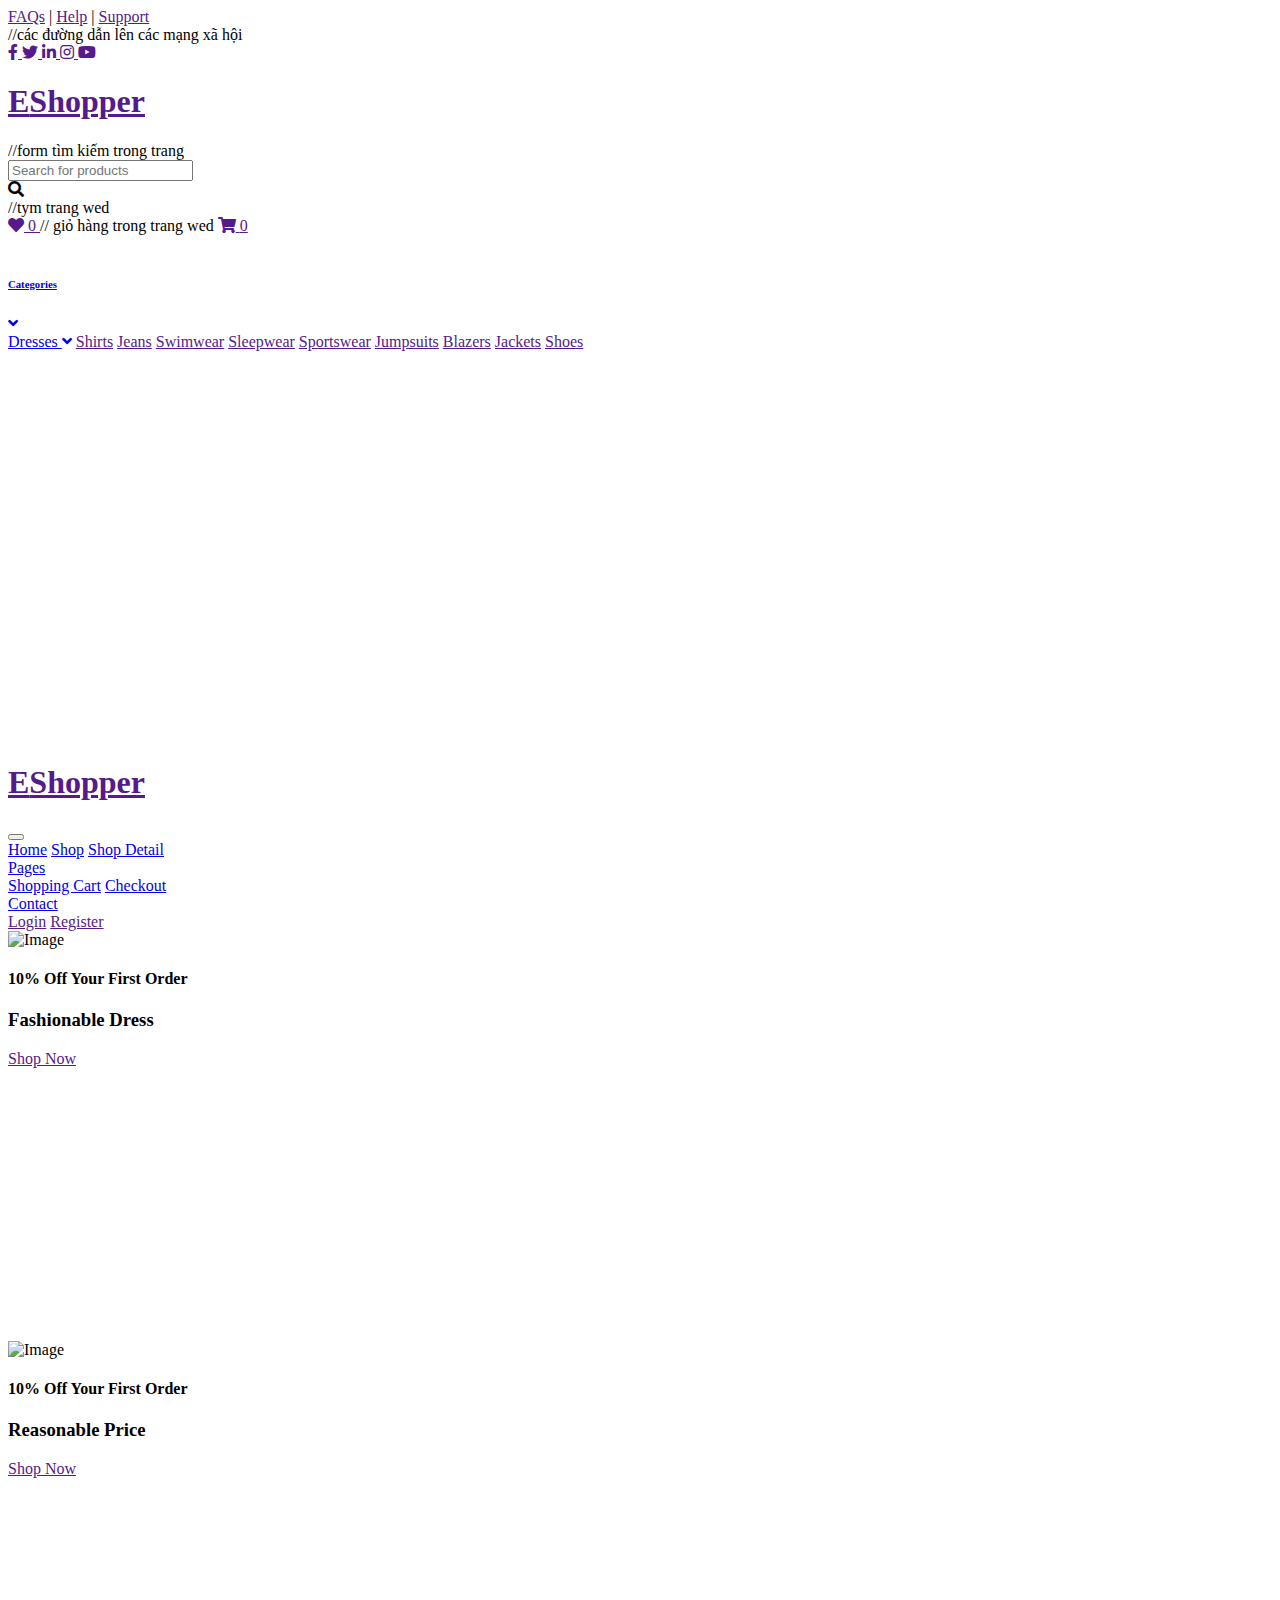
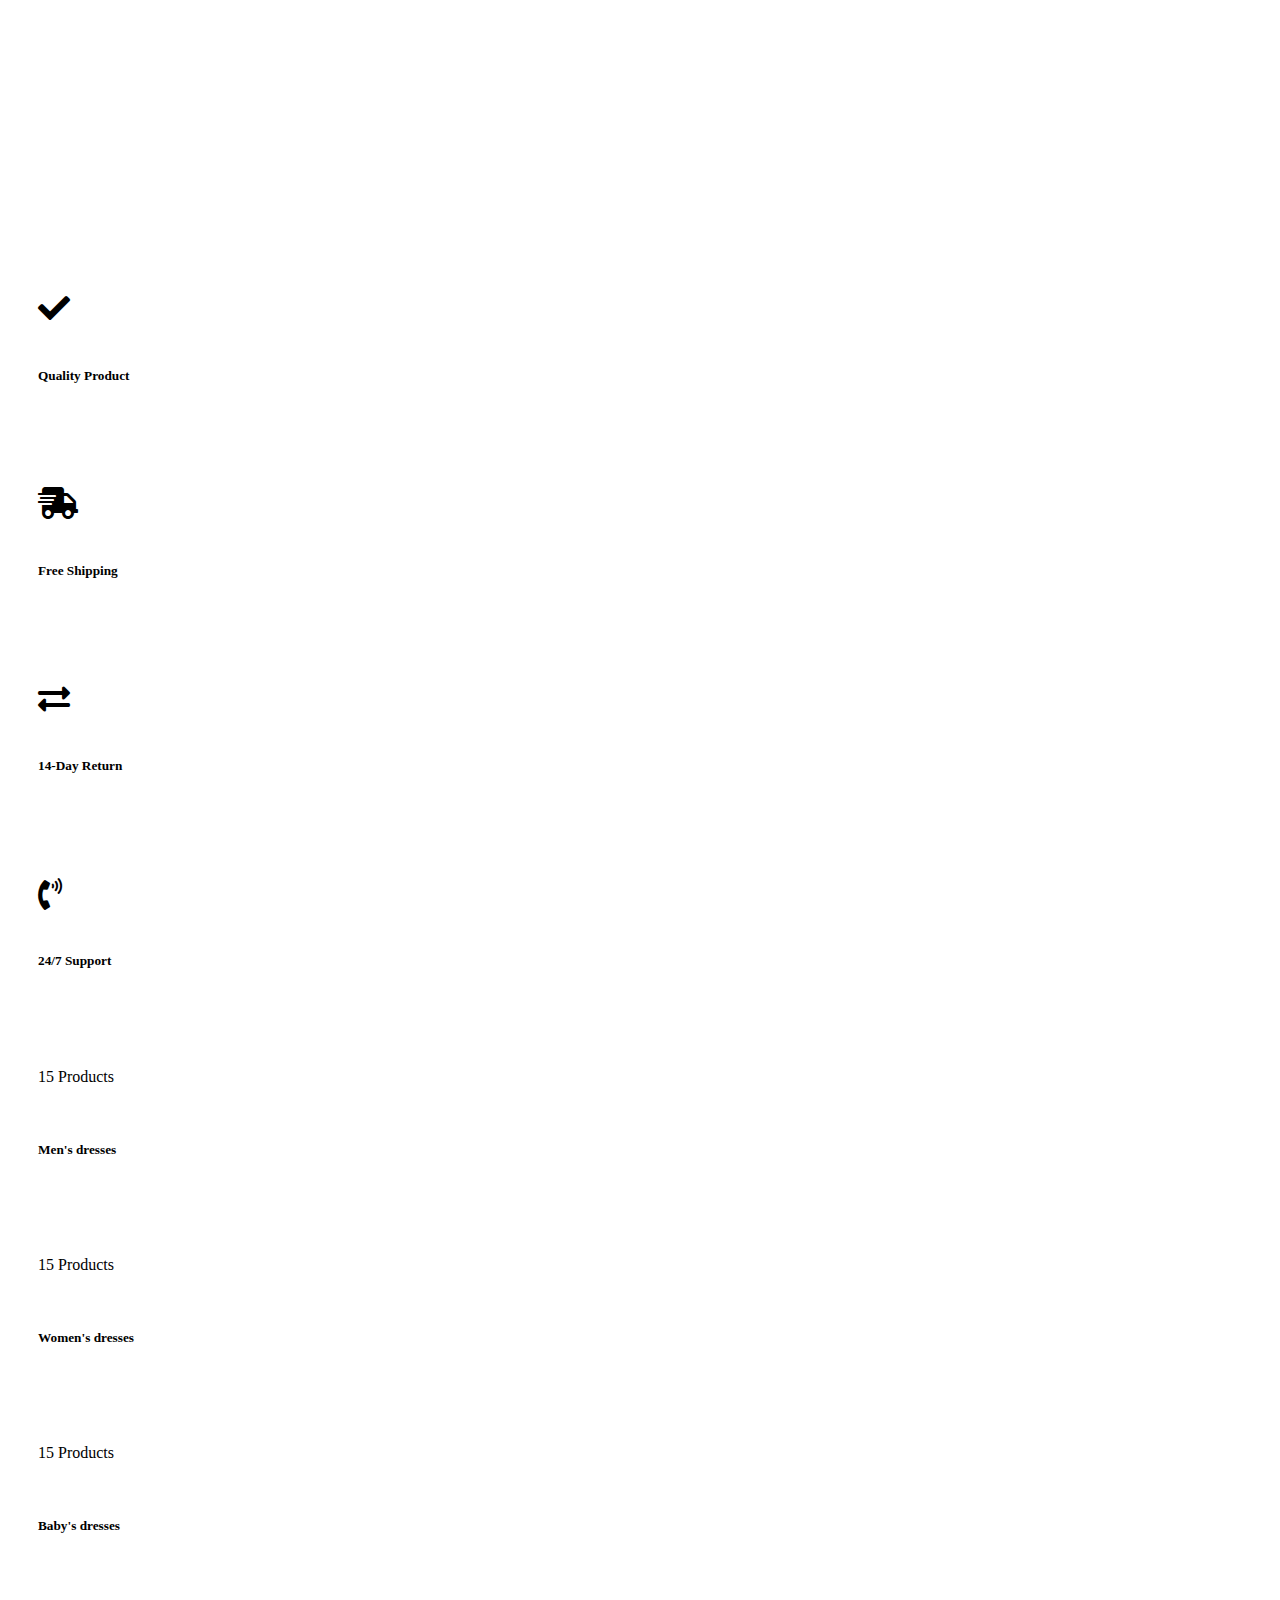
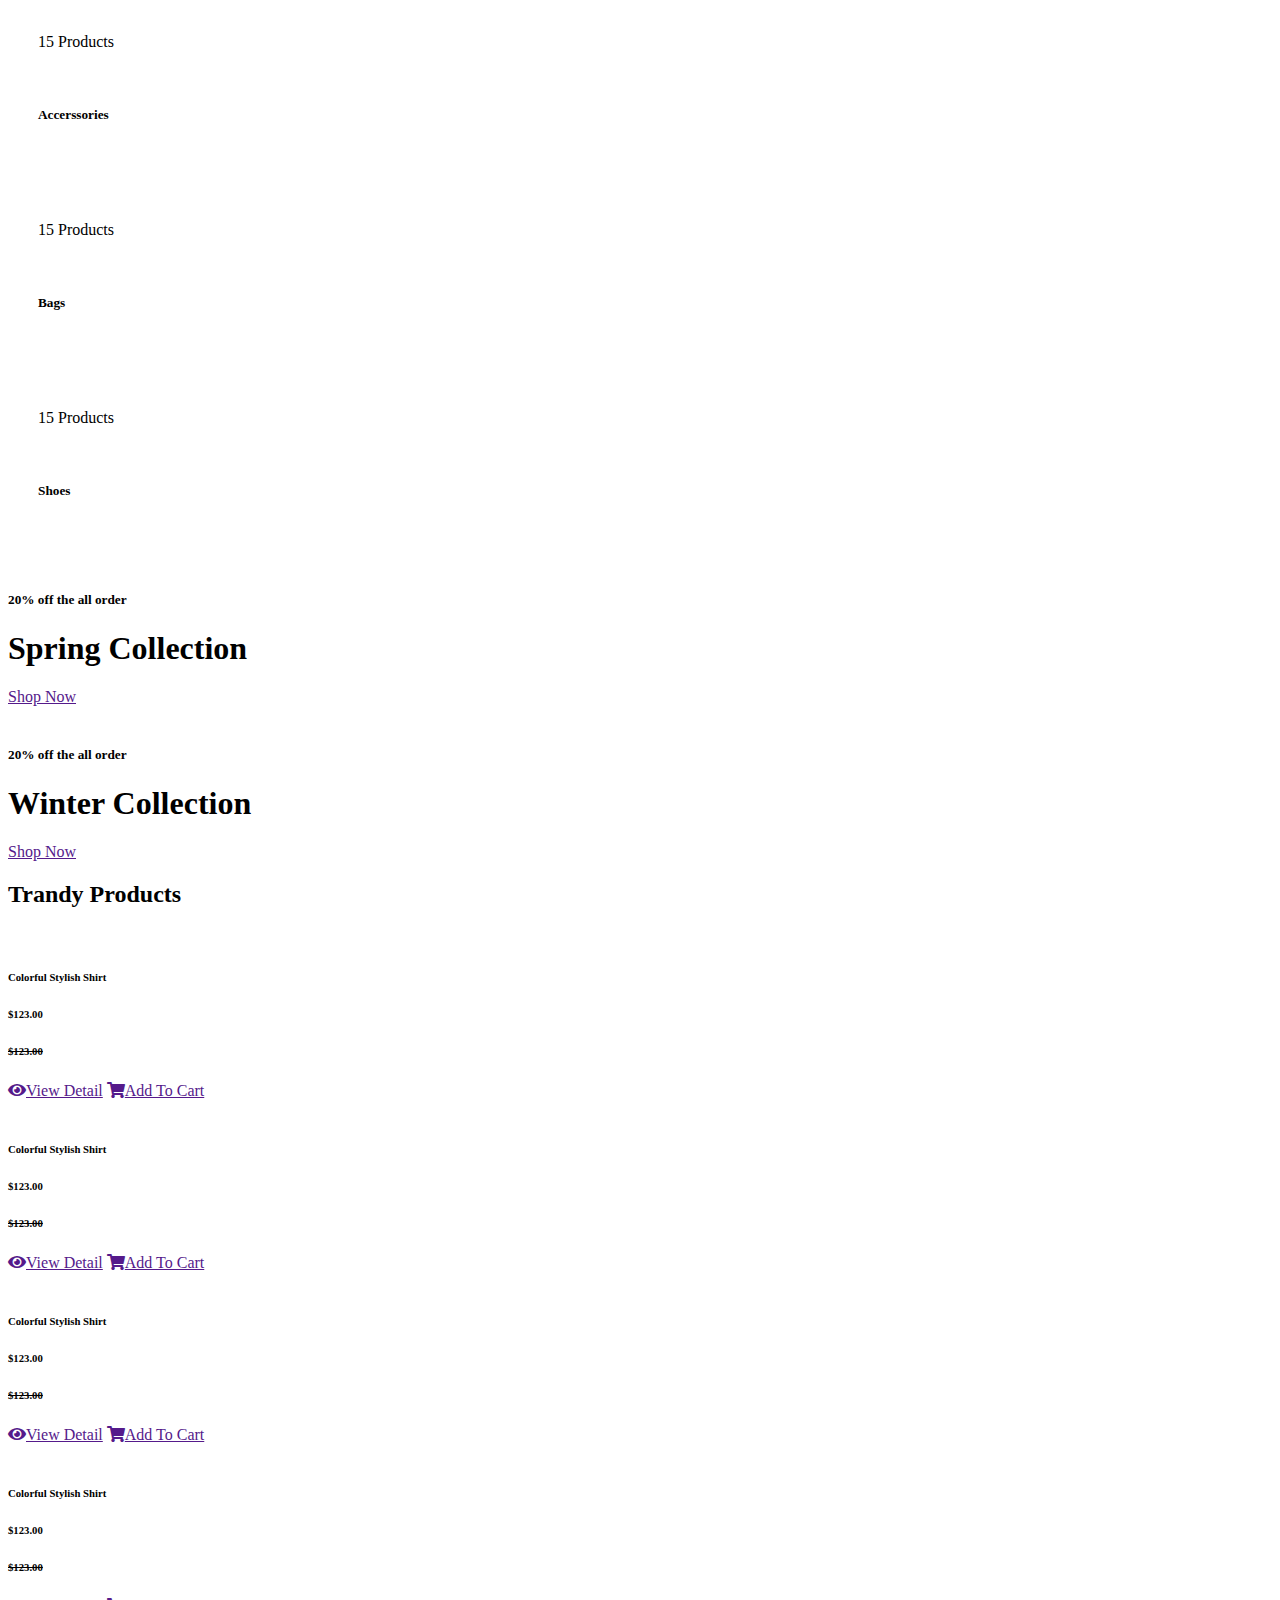
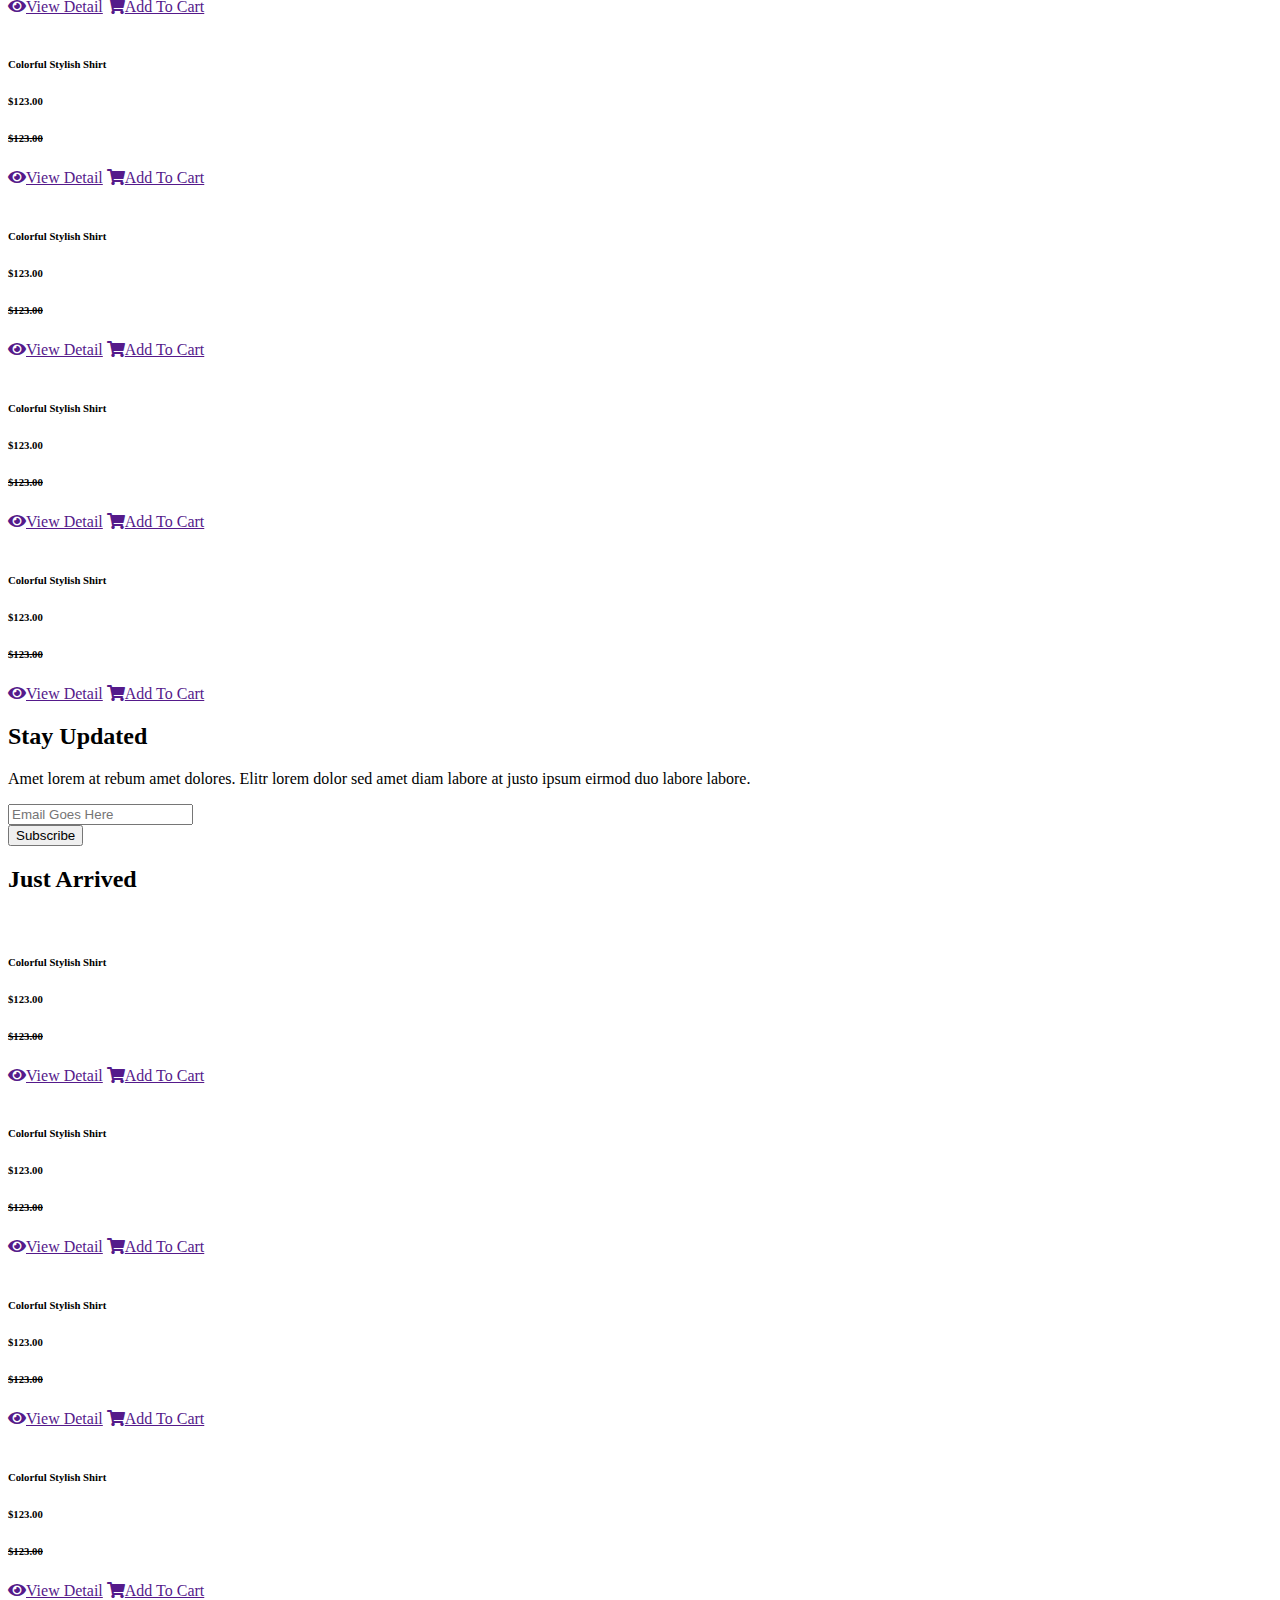
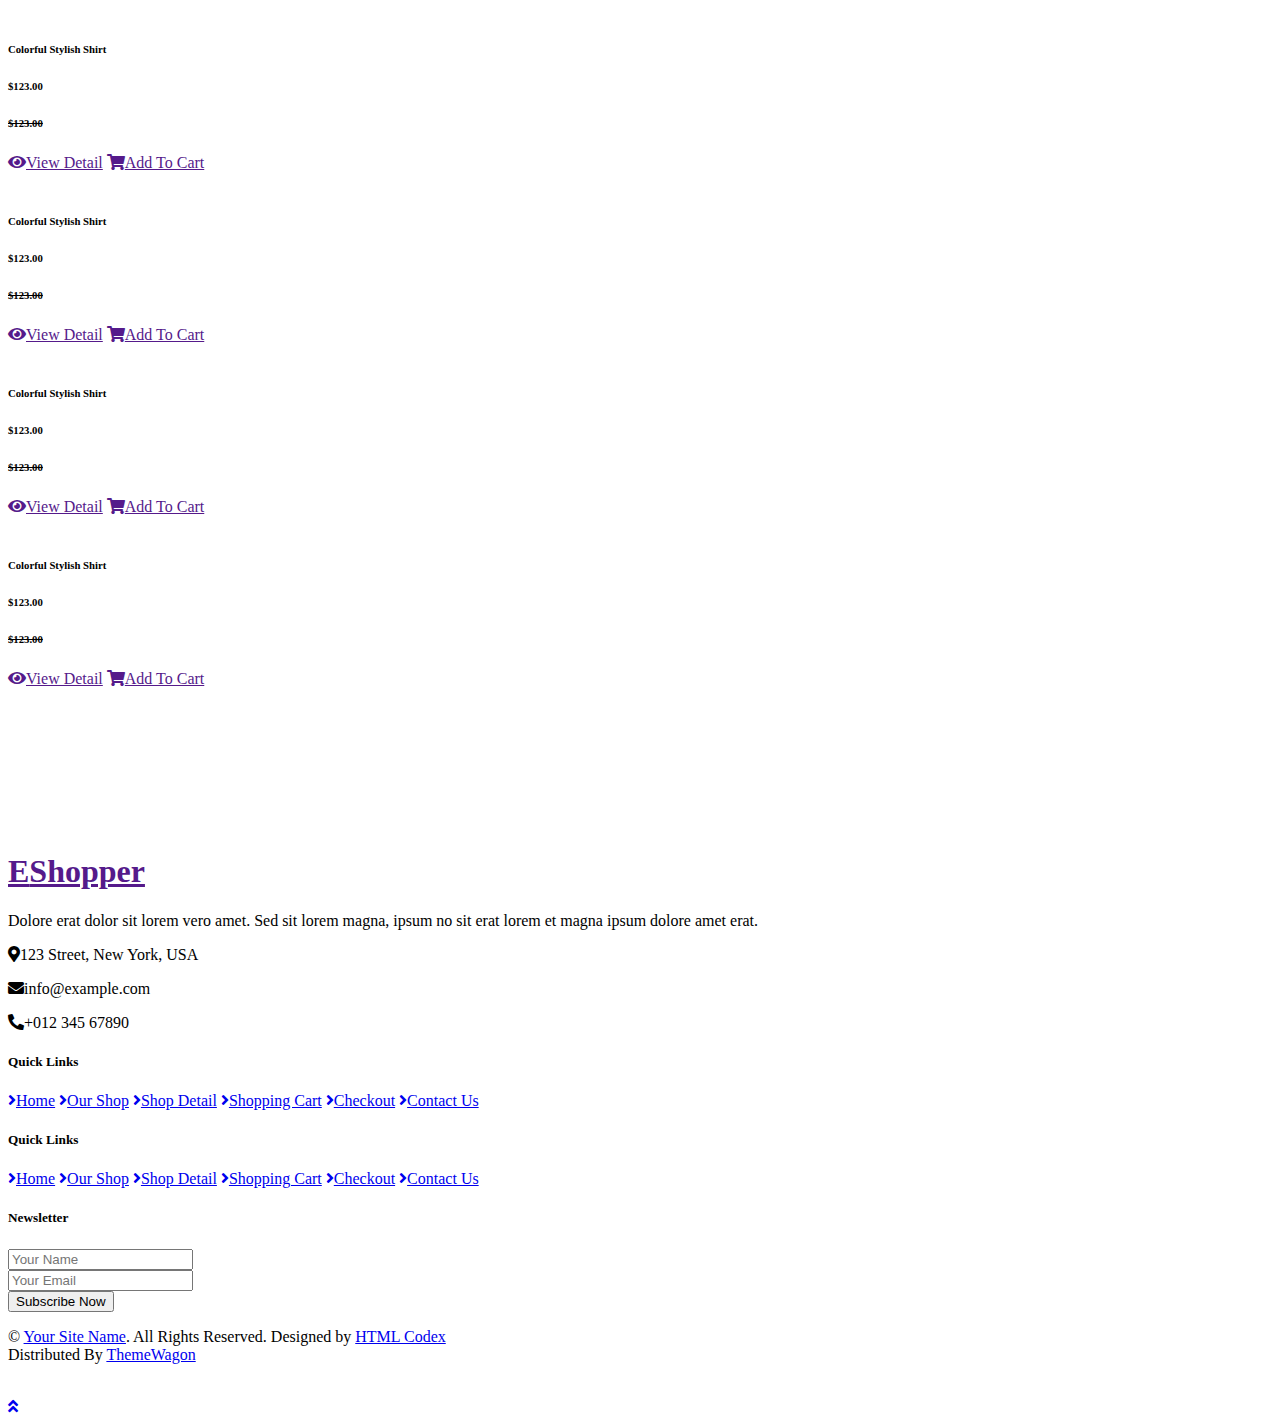
==== src/main/resources/templates/index.html @ 0cb679a2 "lỗi entity manager" ====
<!DOCTYPE html>
<html lang="en" xmlns:th="http://www.thymeleaf.org">

<head>
    <meta charset="utf-8">
    <title>EShopper - Bootstrap Shop Template</title>
    <meta content="width=device-width, initial-scale=1.0" name="viewport">
    <meta content="Free HTML Templates" name="keywords">
    <meta content="Free HTML Templates" name="description">

    <!-- Favicon -->
    <link href="img/favicon.ico" rel="icon">

    <!-- Google Web Fonts -->
    <link rel="preconnect" href="https://fonts.gstatic.com">
    <link href="https://fonts.googleapis.com/css2?family=Poppins:wght@100;200;300;400;500;600;700;800;900&display=swap" rel="stylesheet"> 

    <!-- Font Awesome -->
    <link href="https://cdnjs.cloudflare.com/ajax/libs/font-awesome/5.10.0/css/all.min.css" rel="stylesheet">

    <!-- Libraries Stylesheet -->
    <link href="lib/owlcarousel/assets/owl.carousel.min.css" rel="stylesheet">

    <!-- Customized Bootstrap Stylesheet -->
    <link href="css/style.css" rel="stylesheet">
</head>

<body>
    <!-- Topbar Start -->
    <div class="container-fluid">
        <div class="row bg-secondary py-2 px-xl-5">
            <div class="col-lg-6 d-none d-lg-block">
                <div class="d-inline-flex align-items-center">
                    <a class="text-dark" href="">FAQs</a>
                    <span class="text-muted px-2">|</span>
                    <a class="text-dark" href="">Help</a>
                    <span class="text-muted px-2">|</span>
                    <a class="text-dark" href="">Support</a>
                </div>
            </div>
            //các đường dẫn lên các mạng xã hội
            <div class="col-lg-6 text-center text-lg-right">
                <div class="d-inline-flex align-items-center">
                    <a class="text-dark px-2" href="">
                        <i class="fab fa-facebook-f"></i>
                    </a>
                    <a class="text-dark px-2" href="">
                        <i class="fab fa-twitter"></i>
                    </a>
                    <a class="text-dark px-2" href="">
                        <i class="fab fa-linkedin-in"></i>
                    </a>
                    <a class="text-dark px-2" href="">
                        <i class="fab fa-instagram"></i>
                    </a>
                    <a class="text-dark pl-2" href="">
                        <i class="fab fa-youtube"></i>
                    </a>
                </div>
            </div>
        </div>
        <div class="row align-items-center py-3 px-xl-5">
            <div class="col-lg-3 d-none d-lg-block">
                <a href="" class="text-decoration-none">
                    <h1 class="m-0 display-5 font-weight-semi-bold"><span class="text-primary font-weight-bold border px-3 mr-1">E</span>Shopper</h1>
                </a>
            </div>
            <div class="col-lg-6 col-6 text-left">
				//form tìm kiếm trong trang
                <form action="">
                    <div class="input-group">
                        <input type="text" class="form-control" placeholder="Search for products">
                        <div class="input-group-append">
                            <span class="input-group-text bg-transparent text-primary">
                                <i class="fa fa-search"></i>
                            </span>
                        </div>
                    </div>
                </form>
            </div>
            //tym trang wed
            <div class="col-lg-3 col-6 text-right">
                <a href="" class="btn border">
                    <i class="fas fa-heart text-primary"></i>
                    <span class="badge">0</span>
                </a>
                // giỏ hàng trong trang wed
                <a href="" class="btn border">
                    <i class="fas fa-shopping-cart text-primary"></i>
                    <span class="badge">0</span>
                </a>
            </div>
        </div>
    </div>
    <!-- Topbar End -->
   <!-- HEADER TRONG TRANG WED  -->

    <!-- Navbar Start -->
    <div class="container-fluid mb-5">
        <div class="row border-top px-xl-5">
            <div class="col-lg-3 d-none d-lg-block">
                <a class="btn shadow-none d-flex align-items-center justify-content-between bg-primary text-white w-100" data-toggle="collapse" href="#navbar-vertical" style="height: 65px; margin-top: -1px; padding: 0 30px;">
                    <h6 class="m-0">Categories</h6>
                    <i class="fa fa-angle-down text-dark"></i>
                </a>
                <!-- CATEGORY TRONG TRANG WED-->
                <nav class="collapse show navbar navbar-vertical navbar-light align-items-start p-0 border border-top-0 border-bottom-0" id="navbar-vertical">
                    <div class="navbar-nav w-100 overflow-hidden" style="height: 410px">
                       <!-- <div class="nav-item dropdown"> </div> -->
                       <a href="#" class="nav-link" data-toggle="dropdown">Dresses <i class="fa fa-angle-down float-right mt-1"></i></a>
                           <!-- <div class="dropdown-menu position-absolute bg-secondary border-0 rounded-0 w-100 m-0">
                                <a href="" class="dropdown-item">Men's Dresses</a>
                                <a href="" class="dropdown-item">Women's Dresses</a>
                                <a href="" class="dropdown-item">Baby's Dresses</a>
                            </div> -->
                       
                        <a href="" class="nav-item nav-link">Shirts</a>
                        <a href="" class="nav-item nav-link">Jeans</a>
                        <a href="" class="nav-item nav-link">Swimwear</a>
                        <a href="" class="nav-item nav-link">Sleepwear</a>
                        <a href="" class="nav-item nav-link">Sportswear</a>
                        <a href="" class="nav-item nav-link">Jumpsuits</a>
                        <a href="" class="nav-item nav-link">Blazers</a>
                        <a href="" class="nav-item nav-link">Jackets</a>
                        <a href="" class="nav-item nav-link">Shoes</a>
                    </div>
                </nav>
            </div>
            <!-- HẾT CATEGORY CỦA TRANG -->
            <div class="col-lg-9">
                <nav class="navbar navbar-expand-lg bg-light navbar-light py-3 py-lg-0 px-0">
                    <a href="" class="text-decoration-none d-block d-lg-none">
                        <h1 class="m-0 display-5 font-weight-semi-bold"><span class="text-primary font-weight-bold border px-3 mr-1">E</span>Shopper</h1>
                    </a>
                    <button type="button" class="navbar-toggler" data-toggle="collapse" data-target="#navbarCollapse">
                        <span class="navbar-toggler-icon"></span>
                    </button>
                    <!--CAC CHỨC NĂNG CỦA TRANG WED-->
                    <div class="collapse navbar-collapse justify-content-between" id="navbarCollapse">
                        <div class="navbar-nav mr-auto py-0">
                            <a href="index.html" class="nav-item nav-link active">Home</a>
                            <a href="shop.html" class="nav-item nav-link">Shop</a>
                            <a href="detail.html" class="nav-item nav-link">Shop Detail</a>
                            <div class="nav-item dropdown">
                                <a href="#" class="nav-link dropdown-toggle" data-toggle="dropdown">Pages</a>
                                <div class="dropdown-menu rounded-0 m-0">
                                    <a href="cart.html" class="dropdown-item">Shopping Cart</a>
                                    <a href="checkout.html" class="dropdown-item">Checkout</a>
                                </div>
                            </div>
                            <a href="contact.html" class="nav-item nav-link">Contact</a>
                        </div>
                        <div class="navbar-nav ml-auto py-0">
                            <a href="" class="nav-item nav-link">Login</a>
                            <a href="" class="nav-item nav-link">Register</a>
                        </div>
                    </div>
                </nav>
                <!--HÊT CHỨC NĂNG CỦA TRANG -->
                <!--NỀN CỦA TRANG WED-->
                <div id="header-carousel" class="carousel slide" data-ride="carousel">
                    <div class="carousel-inner">
                        <div class="carousel-item active" style="height: 410px;">
                            <img class="img-fluid" src="img/carousel-1.jpg" alt="Image">
                            <div class="carousel-caption d-flex flex-column align-items-center justify-content-center">
                                <div class="p-3" style="max-width: 700px;">
                                    <h4 class="text-light text-uppercase font-weight-medium mb-3">10% Off Your First Order</h4>
                                    <h3 class="display-4 text-white font-weight-semi-bold mb-4">Fashionable Dress</h3>
                                    <a href="" class="btn btn-light py-2 px-3">Shop Now</a>
                                </div>
                            </div>
                        </div>
                        <div class="carousel-item" style="height: 410px;">
                            <img class="img-fluid" src="img/carousel-2.jpg" alt="Image">
                            <div class="carousel-caption d-flex flex-column align-items-center justify-content-center">
                                <div class="p-3" style="max-width: 700px;">
                                    <h4 class="text-light text-uppercase font-weight-medium mb-3">10% Off Your First Order</h4>
                                    <h3 class="display-4 text-white font-weight-semi-bold mb-4">Reasonable Price</h3>
                                    <a href="" class="btn btn-light py-2 px-3">Shop Now</a>
                                </div>
                            </div>
                        </div>
                    </div>
                    <a class="carousel-control-prev" href="#header-carousel" data-slide="prev">
                        <div class="btn btn-dark" style="width: 45px; height: 45px;">
                            <span class="carousel-control-prev-icon mb-n2"></span>
                        </div>
                    </a>
                    <a class="carousel-control-next" href="#header-carousel" data-slide="next">
                        <div class="btn btn-dark" style="width: 45px; height: 45px;">
                            <span class="carousel-control-next-icon mb-n2"></span>
                        </div>
                    </a>
                </div>
            </div>
        </div>
    </div>
    <!-- Navbar End -->
    <!-- HẾT NÊN CỦA TRANG WED-->

    <!-- Featured Start -->
    <div class="container-fluid pt-5">
        <div class="row px-xl-5 pb-3">
            <div class="col-lg-3 col-md-6 col-sm-12 pb-1">
                <div class="d-flex align-items-center border mb-4" style="padding: 30px;">
                    <h1 class="fa fa-check text-primary m-0 mr-3"></h1>
                    <h5 class="font-weight-semi-bold m-0">Quality Product</h5>
                </div>
            </div>
            <div class="col-lg-3 col-md-6 col-sm-12 pb-1">
                <div class="d-flex align-items-center border mb-4" style="padding: 30px;">
                    <h1 class="fa fa-shipping-fast text-primary m-0 mr-2"></h1>
                    <h5 class="font-weight-semi-bold m-0">Free Shipping</h5>
                </div>
            </div>
            <div class="col-lg-3 col-md-6 col-sm-12 pb-1">
                <div class="d-flex align-items-center border mb-4" style="padding: 30px;">
                    <h1 class="fas fa-exchange-alt text-primary m-0 mr-3"></h1>
                    <h5 class="font-weight-semi-bold m-0">14-Day Return</h5>
                </div>
            </div>
            <div class="col-lg-3 col-md-6 col-sm-12 pb-1">
                <div class="d-flex align-items-center border mb-4" style="padding: 30px;">
                    <h1 class="fa fa-phone-volume text-primary m-0 mr-3"></h1>
                    <h5 class="font-weight-semi-bold m-0">24/7 Support</h5>
                </div>
            </div>
        </div>
    </div>
    <!-- Featured End -->


    <!-- Categories Start -->
    <div class="container-fluid pt-5">
        <div class="row px-xl-5 pb-3">
            <div class="col-lg-4 col-md-6 pb-1">
                <div class="cat-item d-flex flex-column border mb-4" style="padding: 30px;">
                    <p class="text-right">15 Products</p>
                    <a href="" class="cat-img position-relative overflow-hidden mb-3">
                        <img class="img-fluid" src="img/cat-1.jpg" alt="">
                    </a>
                    <h5 class="font-weight-semi-bold m-0">Men's dresses</h5>
                </div>
            </div>
            <div class="col-lg-4 col-md-6 pb-1">
                <div class="cat-item d-flex flex-column border mb-4" style="padding: 30px;">
                    <p class="text-right">15 Products</p>
                    <a href="" class="cat-img position-relative overflow-hidden mb-3">
                        <img class="img-fluid" src="img/cat-2.jpg" alt="">
                    </a>
                    <h5 class="font-weight-semi-bold m-0">Women's dresses</h5>
                </div>
            </div>
            <div class="col-lg-4 col-md-6 pb-1">
                <div class="cat-item d-flex flex-column border mb-4" style="padding: 30px;">
                    <p class="text-right">15 Products</p>
                    <a href="" class="cat-img position-relative overflow-hidden mb-3">
                        <img class="img-fluid" src="img/cat-3.jpg" alt="">
                    </a>
                    <h5 class="font-weight-semi-bold m-0">Baby's dresses</h5>
                </div>
            </div>
            <div class="col-lg-4 col-md-6 pb-1">
                <div class="cat-item d-flex flex-column border mb-4" style="padding: 30px;">
                    <p class="text-right">15 Products</p>
                    <a href="" class="cat-img position-relative overflow-hidden mb-3">
                        <img class="img-fluid" src="img/cat-4.jpg" alt="">
                    </a>
                    <h5 class="font-weight-semi-bold m-0">Accerssories</h5>
                </div>
            </div>
            <div class="col-lg-4 col-md-6 pb-1">
                <div class="cat-item d-flex flex-column border mb-4" style="padding: 30px;">
                    <p class="text-right">15 Products</p>
                    <a href="" class="cat-img position-relative overflow-hidden mb-3">
                        <img class="img-fluid" src="img/cat-5.jpg" alt="">
                    </a>
                    <h5 class="font-weight-semi-bold m-0">Bags</h5>
                </div>
            </div>
            <div class="col-lg-4 col-md-6 pb-1">
                <div class="cat-item d-flex flex-column border mb-4" style="padding: 30px;">
                    <p class="text-right">15 Products</p>
                    <a href="" class="cat-img position-relative overflow-hidden mb-3">
                        <img class="img-fluid" src="img/cat-6.jpg" alt="">
                    </a>
                    <h5 class="font-weight-semi-bold m-0">Shoes</h5>
                </div>
            </div>
        </div>
    </div>
    <!-- Categories End -->


    <!-- Offer Start -->
    <!-- CÁC SẢN PHÂM ĐANG KHUYẾN MẠI TREN TRANG -->
    <div class="container-fluid offer pt-5">
        <div class="row px-xl-5">
            <div class="col-md-6 pb-4">
                <div class="position-relative bg-secondary text-center text-md-right text-white mb-2 py-5 px-5">
                    <img src="img/offer-1.png" alt="">
                    <div class="position-relative" style="z-index: 1;">
                        <h5 class="text-uppercase text-primary mb-3">20% off the all order</h5>
                        <h1 class="mb-4 font-weight-semi-bold">Spring Collection</h1>
                        <a href="" class="btn btn-outline-primary py-md-2 px-md-3">Shop Now</a>
                    </div>
                </div>
            </div>
            <div class="col-md-6 pb-4">
                <div class="position-relative bg-secondary text-center text-md-left text-white mb-2 py-5 px-5">
                    <img src="img/offer-2.png" alt="">
                    <div class="position-relative" style="z-index: 1;">
                        <h5 class="text-uppercase text-primary mb-3">20% off the all order</h5>
                        <h1 class="mb-4 font-weight-semi-bold">Winter Collection</h1>
                        <a href="" class="btn btn-outline-primary py-md-2 px-md-3">Shop Now</a>
                    </div>
                </div>
            </div>
        </div>
    </div>
    <!-- Offer End -->


    <!-- Products Start -->
    <div class="container-fluid pt-5">
        <div class="text-center mb-4">
            <h2 class="section-title px-5"><span class="px-2">Trandy Products</span></h2>
        </div>
        <div class="row px-xl-5 pb-3">
            <div class="col-lg-3 col-md-6 col-sm-12 pb-1">
                <div class="card product-item border-0 mb-4">
                    <div class="card-header product-img position-relative overflow-hidden bg-transparent border p-0">
                        <img class="img-fluid w-100" src="img/product-1.jpg" alt="">
                    </div>
                    <div class="card-body border-left border-right text-center p-0 pt-4 pb-3">
                        <h6 class="text-truncate mb-3">Colorful Stylish Shirt</h6>
                        <div class="d-flex justify-content-center">
                            <h6>$123.00</h6><h6 class="text-muted ml-2"><del>$123.00</del></h6>
                        </div>
                    </div>
                    <div class="card-footer d-flex justify-content-between bg-light border">
                        <a href="" class="btn btn-sm text-dark p-0"><i class="fas fa-eye text-primary mr-1"></i>View Detail</a>
                        <a href="" class="btn btn-sm text-dark p-0"><i class="fas fa-shopping-cart text-primary mr-1"></i>Add To Cart</a>
                    </div>
                </div>
            </div>
            <div class="col-lg-3 col-md-6 col-sm-12 pb-1">
                <div class="card product-item border-0 mb-4">
                    <div class="card-header product-img position-relative overflow-hidden bg-transparent border p-0">
                        <img class="img-fluid w-100" src="img/product-2.jpg" alt="">
                    </div>
                    <div class="card-body border-left border-right text-center p-0 pt-4 pb-3">
                        <h6 class="text-truncate mb-3">Colorful Stylish Shirt</h6>
                        <div class="d-flex justify-content-center">
                            <h6>$123.00</h6><h6 class="text-muted ml-2"><del>$123.00</del></h6>
                        </div>
                    </div>
                    <div class="card-footer d-flex justify-content-between bg-light border">
                        <a href="" class="btn btn-sm text-dark p-0"><i class="fas fa-eye text-primary mr-1"></i>View Detail</a>
                        <a href="" class="btn btn-sm text-dark p-0"><i class="fas fa-shopping-cart text-primary mr-1"></i>Add To Cart</a>
                    </div>
                </div>
            </div>
            <div class="col-lg-3 col-md-6 col-sm-12 pb-1">
                <div class="card product-item border-0 mb-4">
                    <div class="card-header product-img position-relative overflow-hidden bg-transparent border p-0">
                        <img class="img-fluid w-100" src="img/product-3.jpg" alt="">
                    </div>
                    <div class="card-body border-left border-right text-center p-0 pt-4 pb-3">
                        <h6 class="text-truncate mb-3">Colorful Stylish Shirt</h6>
                        <div class="d-flex justify-content-center">
                            <h6>$123.00</h6><h6 class="text-muted ml-2"><del>$123.00</del></h6>
                        </div>
                    </div>
                    <div class="card-footer d-flex justify-content-between bg-light border">
                        <a href="" class="btn btn-sm text-dark p-0"><i class="fas fa-eye text-primary mr-1"></i>View Detail</a>
                        <a href="" class="btn btn-sm text-dark p-0"><i class="fas fa-shopping-cart text-primary mr-1"></i>Add To Cart</a>
                    </div>
                </div>
            </div>
            <div class="col-lg-3 col-md-6 col-sm-12 pb-1">
                <div class="card product-item border-0 mb-4">
                    <div class="card-header product-img position-relative overflow-hidden bg-transparent border p-0">
                        <img class="img-fluid w-100" src="img/product-4.jpg" alt="">
                    </div>
                    <div class="card-body border-left border-right text-center p-0 pt-4 pb-3">
                        <h6 class="text-truncate mb-3">Colorful Stylish Shirt</h6>
                        <div class="d-flex justify-content-center">
                            <h6>$123.00</h6><h6 class="text-muted ml-2"><del>$123.00</del></h6>
                        </div>
                    </div>
                    <div class="card-footer d-flex justify-content-between bg-light border">
                        <a href="" class="btn btn-sm text-dark p-0"><i class="fas fa-eye text-primary mr-1"></i>View Detail</a>
                        <a href="" class="btn btn-sm text-dark p-0"><i class="fas fa-shopping-cart text-primary mr-1"></i>Add To Cart</a>
                    </div>
                </div>
            </div>
            <div class="col-lg-3 col-md-6 col-sm-12 pb-1">
                <div class="card product-item border-0 mb-4">
                    <div class="card-header product-img position-relative overflow-hidden bg-transparent border p-0">
                        <img class="img-fluid w-100" src="img/product-5.jpg" alt="">
                    </div>
                    <div class="card-body border-left border-right text-center p-0 pt-4 pb-3">
                        <h6 class="text-truncate mb-3">Colorful Stylish Shirt</h6>
                        <div class="d-flex justify-content-center">
                            <h6>$123.00</h6><h6 class="text-muted ml-2"><del>$123.00</del></h6>
                        </div>
                    </div>
                    <div class="card-footer d-flex justify-content-between bg-light border">
                        <a href="" class="btn btn-sm text-dark p-0"><i class="fas fa-eye text-primary mr-1"></i>View Detail</a>
                        <a href="" class="btn btn-sm text-dark p-0"><i class="fas fa-shopping-cart text-primary mr-1"></i>Add To Cart</a>
                    </div>
                </div>
            </div>
            <div class="col-lg-3 col-md-6 col-sm-12 pb-1">
                <div class="card product-item border-0 mb-4">
                    <div class="card-header product-img position-relative overflow-hidden bg-transparent border p-0">
                        <img class="img-fluid w-100" src="img/product-6.jpg" alt="">
                    </div>
                    <div class="card-body border-left border-right text-center p-0 pt-4 pb-3">
                        <h6 class="text-truncate mb-3">Colorful Stylish Shirt</h6>
                        <div class="d-flex justify-content-center">
                            <h6>$123.00</h6><h6 class="text-muted ml-2"><del>$123.00</del></h6>
                        </div>
                    </div>
                    <div class="card-footer d-flex justify-content-between bg-light border">
                        <a href="" class="btn btn-sm text-dark p-0"><i class="fas fa-eye text-primary mr-1"></i>View Detail</a>
                        <a href="" class="btn btn-sm text-dark p-0"><i class="fas fa-shopping-cart text-primary mr-1"></i>Add To Cart</a>
                    </div>
                </div>
            </div>
            <div class="col-lg-3 col-md-6 col-sm-12 pb-1">
                <div class="card product-item border-0 mb-4">
                    <div class="card-header product-img position-relative overflow-hidden bg-transparent border p-0">
                        <img class="img-fluid w-100" src="img/product-7.jpg" alt="">
                    </div>
                    <div class="card-body border-left border-right text-center p-0 pt-4 pb-3">
                        <h6 class="text-truncate mb-3">Colorful Stylish Shirt</h6>
                        <div class="d-flex justify-content-center">
                            <h6>$123.00</h6><h6 class="text-muted ml-2"><del>$123.00</del></h6>
                        </div>
                    </div>
                    <div class="card-footer d-flex justify-content-between bg-light border">
                        <a href="" class="btn btn-sm text-dark p-0"><i class="fas fa-eye text-primary mr-1"></i>View Detail</a>
                        <a href="" class="btn btn-sm text-dark p-0"><i class="fas fa-shopping-cart text-primary mr-1"></i>Add To Cart</a>
                    </div>
                </div>
            </div>
            <div class="col-lg-3 col-md-6 col-sm-12 pb-1">
                <div class="card product-item border-0 mb-4">
                    <div class="card-header product-img position-relative overflow-hidden bg-transparent border p-0">
                        <img class="img-fluid w-100" src="img/product-8.jpg" alt="">
                    </div>
                    <div class="card-body border-left border-right text-center p-0 pt-4 pb-3">
                        <h6 class="text-truncate mb-3">Colorful Stylish Shirt</h6>
                        <div class="d-flex justify-content-center">
                            <h6>$123.00</h6><h6 class="text-muted ml-2"><del>$123.00</del></h6>
                        </div>
                    </div>
                    <div class="card-footer d-flex justify-content-between bg-light border">
                        <a href="" class="btn btn-sm text-dark p-0"><i class="fas fa-eye text-primary mr-1"></i>View Detail</a>
                        <a href="" class="btn btn-sm text-dark p-0"><i class="fas fa-shopping-cart text-primary mr-1"></i>Add To Cart</a>
                    </div>
                </div>
            </div>
        </div>
    </div>
    <!-- Products End -->


    <!-- Subscribe Start -->
    <div class="container-fluid bg-secondary my-5">
        <div class="row justify-content-md-center py-5 px-xl-5">
            <div class="col-md-6 col-12 py-5">
                <div class="text-center mb-2 pb-2">
                    <h2 class="section-title px-5 mb-3"><span class="bg-secondary px-2">Stay Updated</span></h2>
                    <p>Amet lorem at rebum amet dolores. Elitr lorem dolor sed amet diam labore at justo ipsum eirmod duo labore labore.</p>
                </div>
                <form action="">
                    <div class="input-group">
                        <input type="text" class="form-control border-white p-4" placeholder="Email Goes Here">
                        <div class="input-group-append">
                            <button class="btn btn-primary px-4">Subscribe</button>
                        </div>
                    </div>
                </form>
            </div>
        </div>
    </div>
    <!-- Subscribe End -->


    <!-- Products Start -->
    <div class="container-fluid pt-5">
        <div class="text-center mb-4">
            <h2 class="section-title px-5"><span class="px-2">Just Arrived</span></h2>
        </div>
        <div class="row px-xl-5 pb-3">
            <div class="col-lg-3 col-md-6 col-sm-12 pb-1">
                <div class="card product-item border-0 mb-4">
                    <div class="card-header product-img position-relative overflow-hidden bg-transparent border p-0">
                        <img class="img-fluid w-100" src="img/product-1.jpg" alt="">
                    </div>
                    <div class="card-body border-left border-right text-center p-0 pt-4 pb-3">
                        <h6 class="text-truncate mb-3">Colorful Stylish Shirt</h6>
                        <div class="d-flex justify-content-center">
                            <h6>$123.00</h6><h6 class="text-muted ml-2"><del>$123.00</del></h6>
                        </div>
                    </div>
                    <div class="card-footer d-flex justify-content-between bg-light border">
                        <a href="" class="btn btn-sm text-dark p-0"><i class="fas fa-eye text-primary mr-1"></i>View Detail</a>
                        <a href="" class="btn btn-sm text-dark p-0"><i class="fas fa-shopping-cart text-primary mr-1"></i>Add To Cart</a>
                    </div>
                </div>
            </div>
            <div class="col-lg-3 col-md-6 col-sm-12 pb-1">
                <div class="card product-item border-0 mb-4">
                    <div class="card-header product-img position-relative overflow-hidden bg-transparent border p-0">
                        <img class="img-fluid w-100" src="img/product-2.jpg" alt="">
                    </div>
                    <div class="card-body border-left border-right text-center p-0 pt-4 pb-3">
                        <h6 class="text-truncate mb-3">Colorful Stylish Shirt</h6>
                        <div class="d-flex justify-content-center">
                            <h6>$123.00</h6><h6 class="text-muted ml-2"><del>$123.00</del></h6>
                        </div>
                    </div>
                    <div class="card-footer d-flex justify-content-between bg-light border">
                        <a href="" class="btn btn-sm text-dark p-0"><i class="fas fa-eye text-primary mr-1"></i>View Detail</a>
                        <a href="" class="btn btn-sm text-dark p-0"><i class="fas fa-shopping-cart text-primary mr-1"></i>Add To Cart</a>
                    </div>
                </div>
            </div>
            <div class="col-lg-3 col-md-6 col-sm-12 pb-1">
                <div class="card product-item border-0 mb-4">
                    <div class="card-header product-img position-relative overflow-hidden bg-transparent border p-0">
                        <img class="img-fluid w-100" src="img/product-3.jpg" alt="">
                    </div>
                    <div class="card-body border-left border-right text-center p-0 pt-4 pb-3">
                        <h6 class="text-truncate mb-3">Colorful Stylish Shirt</h6>
                        <div class="d-flex justify-content-center">
                            <h6>$123.00</h6><h6 class="text-muted ml-2"><del>$123.00</del></h6>
                        </div>
                    </div>
                    <div class="card-footer d-flex justify-content-between bg-light border">
                        <a href="" class="btn btn-sm text-dark p-0"><i class="fas fa-eye text-primary mr-1"></i>View Detail</a>
                        <a href="" class="btn btn-sm text-dark p-0"><i class="fas fa-shopping-cart text-primary mr-1"></i>Add To Cart</a>
                    </div>
                </div>
            </div>
            <div class="col-lg-3 col-md-6 col-sm-12 pb-1">
                <div class="card product-item border-0 mb-4">
                    <div class="card-header product-img position-relative overflow-hidden bg-transparent border p-0">
                        <img class="img-fluid w-100" src="img/product-4.jpg" alt="">
                    </div>
                    <div class="card-body border-left border-right text-center p-0 pt-4 pb-3">
                        <h6 class="text-truncate mb-3">Colorful Stylish Shirt</h6>
                        <div class="d-flex justify-content-center">
                            <h6>$123.00</h6><h6 class="text-muted ml-2"><del>$123.00</del></h6>
                        </div>
                    </div>
                    <div class="card-footer d-flex justify-content-between bg-light border">
                        <a href="" class="btn btn-sm text-dark p-0"><i class="fas fa-eye text-primary mr-1"></i>View Detail</a>
                        <a href="" class="btn btn-sm text-dark p-0"><i class="fas fa-shopping-cart text-primary mr-1"></i>Add To Cart</a>
                    </div>
                </div>
            </div>
            <div class="col-lg-3 col-md-6 col-sm-12 pb-1">
                <div class="card product-item border-0 mb-4">
                    <div class="card-header product-img position-relative overflow-hidden bg-transparent border p-0">
                        <img class="img-fluid w-100" src="img/product-5.jpg" alt="">
                    </div>
                    <div class="card-body border-left border-right text-center p-0 pt-4 pb-3">
                        <h6 class="text-truncate mb-3">Colorful Stylish Shirt</h6>
                        <div class="d-flex justify-content-center">
                            <h6>$123.00</h6><h6 class="text-muted ml-2"><del>$123.00</del></h6>
                        </div>
                    </div>
                    <div class="card-footer d-flex justify-content-between bg-light border">
                        <a href="" class="btn btn-sm text-dark p-0"><i class="fas fa-eye text-primary mr-1"></i>View Detail</a>
                        <a href="" class="btn btn-sm text-dark p-0"><i class="fas fa-shopping-cart text-primary mr-1"></i>Add To Cart</a>
                    </div>
                </div>
            </div>
            <div class="col-lg-3 col-md-6 col-sm-12 pb-1">
                <div class="card product-item border-0 mb-4">
                    <div class="card-header product-img position-relative overflow-hidden bg-transparent border p-0">
                        <img class="img-fluid w-100" src="img/product-6.jpg" alt="">
                    </div>
                    <div class="card-body border-left border-right text-center p-0 pt-4 pb-3">
                        <h6 class="text-truncate mb-3">Colorful Stylish Shirt</h6>
                        <div class="d-flex justify-content-center">
                            <h6>$123.00</h6><h6 class="text-muted ml-2"><del>$123.00</del></h6>
                        </div>
                    </div>
                    <div class="card-footer d-flex justify-content-between bg-light border">
                        <a href="" class="btn btn-sm text-dark p-0"><i class="fas fa-eye text-primary mr-1"></i>View Detail</a>
                        <a href="" class="btn btn-sm text-dark p-0"><i class="fas fa-shopping-cart text-primary mr-1"></i>Add To Cart</a>
                    </div>
                </div>
            </div>
            <div class="col-lg-3 col-md-6 col-sm-12 pb-1">
                <div class="card product-item border-0 mb-4">
                    <div class="card-header product-img position-relative overflow-hidden bg-transparent border p-0">
                        <img class="img-fluid w-100" src="img/product-7.jpg" alt="">
                    </div>
                    <div class="card-body border-left border-right text-center p-0 pt-4 pb-3">
                        <h6 class="text-truncate mb-3">Colorful Stylish Shirt</h6>
                        <div class="d-flex justify-content-center">
                            <h6>$123.00</h6><h6 class="text-muted ml-2"><del>$123.00</del></h6>
                        </div>
                    </div>
                    <div class="card-footer d-flex justify-content-between bg-light border">
                        <a href="" class="btn btn-sm text-dark p-0"><i class="fas fa-eye text-primary mr-1"></i>View Detail</a>
                        <a href="" class="btn btn-sm text-dark p-0"><i class="fas fa-shopping-cart text-primary mr-1"></i>Add To Cart</a>
                    </div>
                </div>
            </div>
            <div class="col-lg-3 col-md-6 col-sm-12 pb-1">
                <div class="card product-item border-0 mb-4">
                    <div class="card-header product-img position-relative overflow-hidden bg-transparent border p-0">
                        <img class="img-fluid w-100" src="img/product-8.jpg" alt="">
                    </div>
                    <div class="card-body border-left border-right text-center p-0 pt-4 pb-3">
                        <h6 class="text-truncate mb-3">Colorful Stylish Shirt</h6>
                        <div class="d-flex justify-content-center">
                            <h6>$123.00</h6><h6 class="text-muted ml-2"><del>$123.00</del></h6>
                        </div>
                    </div>
                    <div class="card-footer d-flex justify-content-between bg-light border">
                        <a href="" class="btn btn-sm text-dark p-0"><i class="fas fa-eye text-primary mr-1"></i>View Detail</a>
                        <a href="" class="btn btn-sm text-dark p-0"><i class="fas fa-shopping-cart text-primary mr-1"></i>Add To Cart</a>
                    </div>
                </div>
            </div>
        </div>
    </div>
    <!-- Products End -->

<!-- FOOTER FOOTER FOOTER FOOTER FOOTER FOOTER FOOTER FOOTER FOOTER FOOTER-->
    <!-- Vendor Start -->
    <div class="container-fluid py-5">
        <div class="row px-xl-5">
            <div class="col">
                <div class="owl-carousel vendor-carousel">
                    <div class="vendor-item border p-4">
                        <img src="img/vendor-1.jpg" alt="">
                    </div>
                    <div class="vendor-item border p-4">
                        <img src="img/vendor-2.jpg" alt="">
                    </div>
                    <div class="vendor-item border p-4">
                        <img src="img/vendor-3.jpg" alt="">
                    </div>
                    <div class="vendor-item border p-4">
                        <img src="img/vendor-4.jpg" alt="">
                    </div>
                    <div class="vendor-item border p-4">
                        <img src="img/vendor-5.jpg" alt="">
                    </div>
                    <div class="vendor-item border p-4">
                        <img src="img/vendor-6.jpg" alt="">
                    </div>
                    <div class="vendor-item border p-4">
                        <img src="img/vendor-7.jpg" alt="">
                    </div>
                    <div class="vendor-item border p-4">
                        <img src="img/vendor-8.jpg" alt="">
                    </div>
                </div>
            </div>
        </div>
    </div>
    <!-- Vendor End -->


    <!-- Footer Start -->
    <div class="container-fluid bg-secondary text-dark mt-5 pt-5">
        <div class="row px-xl-5 pt-5">
            <div class="col-lg-4 col-md-12 mb-5 pr-3 pr-xl-5">
                <a href="" class="text-decoration-none">
                    <h1 class="mb-4 display-5 font-weight-semi-bold"><span class="text-primary font-weight-bold border border-white px-3 mr-1">E</span>Shopper</h1>
                </a>
                <p>Dolore erat dolor sit lorem vero amet. Sed sit lorem magna, ipsum no sit erat lorem et magna ipsum dolore amet erat.</p>
                <p class="mb-2"><i class="fa fa-map-marker-alt text-primary mr-3"></i>123 Street, New York, USA</p>
                <p class="mb-2"><i class="fa fa-envelope text-primary mr-3"></i>info@example.com</p>
                <p class="mb-0"><i class="fa fa-phone-alt text-primary mr-3"></i>+012 345 67890</p>
            </div>
            <div class="col-lg-8 col-md-12">
                <div class="row">
                    <div class="col-md-4 mb-5">
                        <h5 class="font-weight-bold text-dark mb-4">Quick Links</h5>
                        <div class="d-flex flex-column justify-content-start">
                            <a class="text-dark mb-2" href="index.html"><i class="fa fa-angle-right mr-2"></i>Home</a>
                            <a class="text-dark mb-2" href="shop.html"><i class="fa fa-angle-right mr-2"></i>Our Shop</a>
                            <a class="text-dark mb-2" href="detail.html"><i class="fa fa-angle-right mr-2"></i>Shop Detail</a>
                            <a class="text-dark mb-2" href="cart.html"><i class="fa fa-angle-right mr-2"></i>Shopping Cart</a>
                            <a class="text-dark mb-2" href="checkout.html"><i class="fa fa-angle-right mr-2"></i>Checkout</a>
                            <a class="text-dark" href="contact.html"><i class="fa fa-angle-right mr-2"></i>Contact Us</a>
                        </div>
                    </div>
                    <div class="col-md-4 mb-5">
                        <h5 class="font-weight-bold text-dark mb-4">Quick Links</h5>
                        <div class="d-flex flex-column justify-content-start">
                            <a class="text-dark mb-2" href="index.html"><i class="fa fa-angle-right mr-2"></i>Home</a>
                            <a class="text-dark mb-2" href="shop.html"><i class="fa fa-angle-right mr-2"></i>Our Shop</a>
                            <a class="text-dark mb-2" href="detail.html"><i class="fa fa-angle-right mr-2"></i>Shop Detail</a>
                            <a class="text-dark mb-2" href="cart.html"><i class="fa fa-angle-right mr-2"></i>Shopping Cart</a>
                            <a class="text-dark mb-2" href="checkout.html"><i class="fa fa-angle-right mr-2"></i>Checkout</a>
                            <a class="text-dark" href="contact.html"><i class="fa fa-angle-right mr-2"></i>Contact Us</a>
                        </div>
                    </div>
                    <div class="col-md-4 mb-5">
                        <h5 class="font-weight-bold text-dark mb-4">Newsletter</h5>
                        <form action="">
                            <div class="form-group">
                                <input type="text" class="form-control border-0 py-4" placeholder="Your Name" required="required" />
                            </div>
                            <div class="form-group">
                                <input type="email" class="form-control border-0 py-4" placeholder="Your Email"
                                    required="required" />
                            </div>
                            <div>
                                <button class="btn btn-primary btn-block border-0 py-3" type="submit">Subscribe Now</button>
                            </div>
                        </form>
                    </div>
                </div>
            </div>
        </div>
        <div class="row border-top border-light mx-xl-5 py-4">
            <div class="col-md-6 px-xl-0">
                <p class="mb-md-0 text-center text-md-left text-dark">
                    &copy; <a class="text-dark font-weight-semi-bold" href="#">Your Site Name</a>. All Rights Reserved. Designed
                    by
                    <a class="text-dark font-weight-semi-bold" href="https://htmlcodex.com">HTML Codex</a><br>
                    Distributed By <a href="https://themewagon.com" target="_blank">ThemeWagon</a>
                </p>
            </div>
            <div class="col-md-6 px-xl-0 text-center text-md-right">
                <img class="img-fluid" src="img/payments.png" alt="">
            </div>
        </div>
    </div>
    <!-- Footer End -->


    <!-- Back to Top -->
    <a href="#" class="btn btn-primary back-to-top"><i class="fa fa-angle-double-up"></i></a>


    <!-- JavaScript Libraries -->
    <script src="https://code.jquery.com/jquery-3.4.1.min.js"></script>
    <script src="https://stackpath.bootstrapcdn.com/bootstrap/4.4.1/js/bootstrap.bundle.min.js"></script>
    <script src="lib/easing/easing.min.js"></script>
    <script src="lib/owlcarousel/owl.carousel.min.js"></script>

    <!-- Contact Javascript File -->
    <script src="mail/jqBootstrapValidation.min.js"></script>
    <script src="mail/contact.js"></script>

    <!-- Template Javascript -->
    <script src="js/main.js"></script>
</body>

</html>
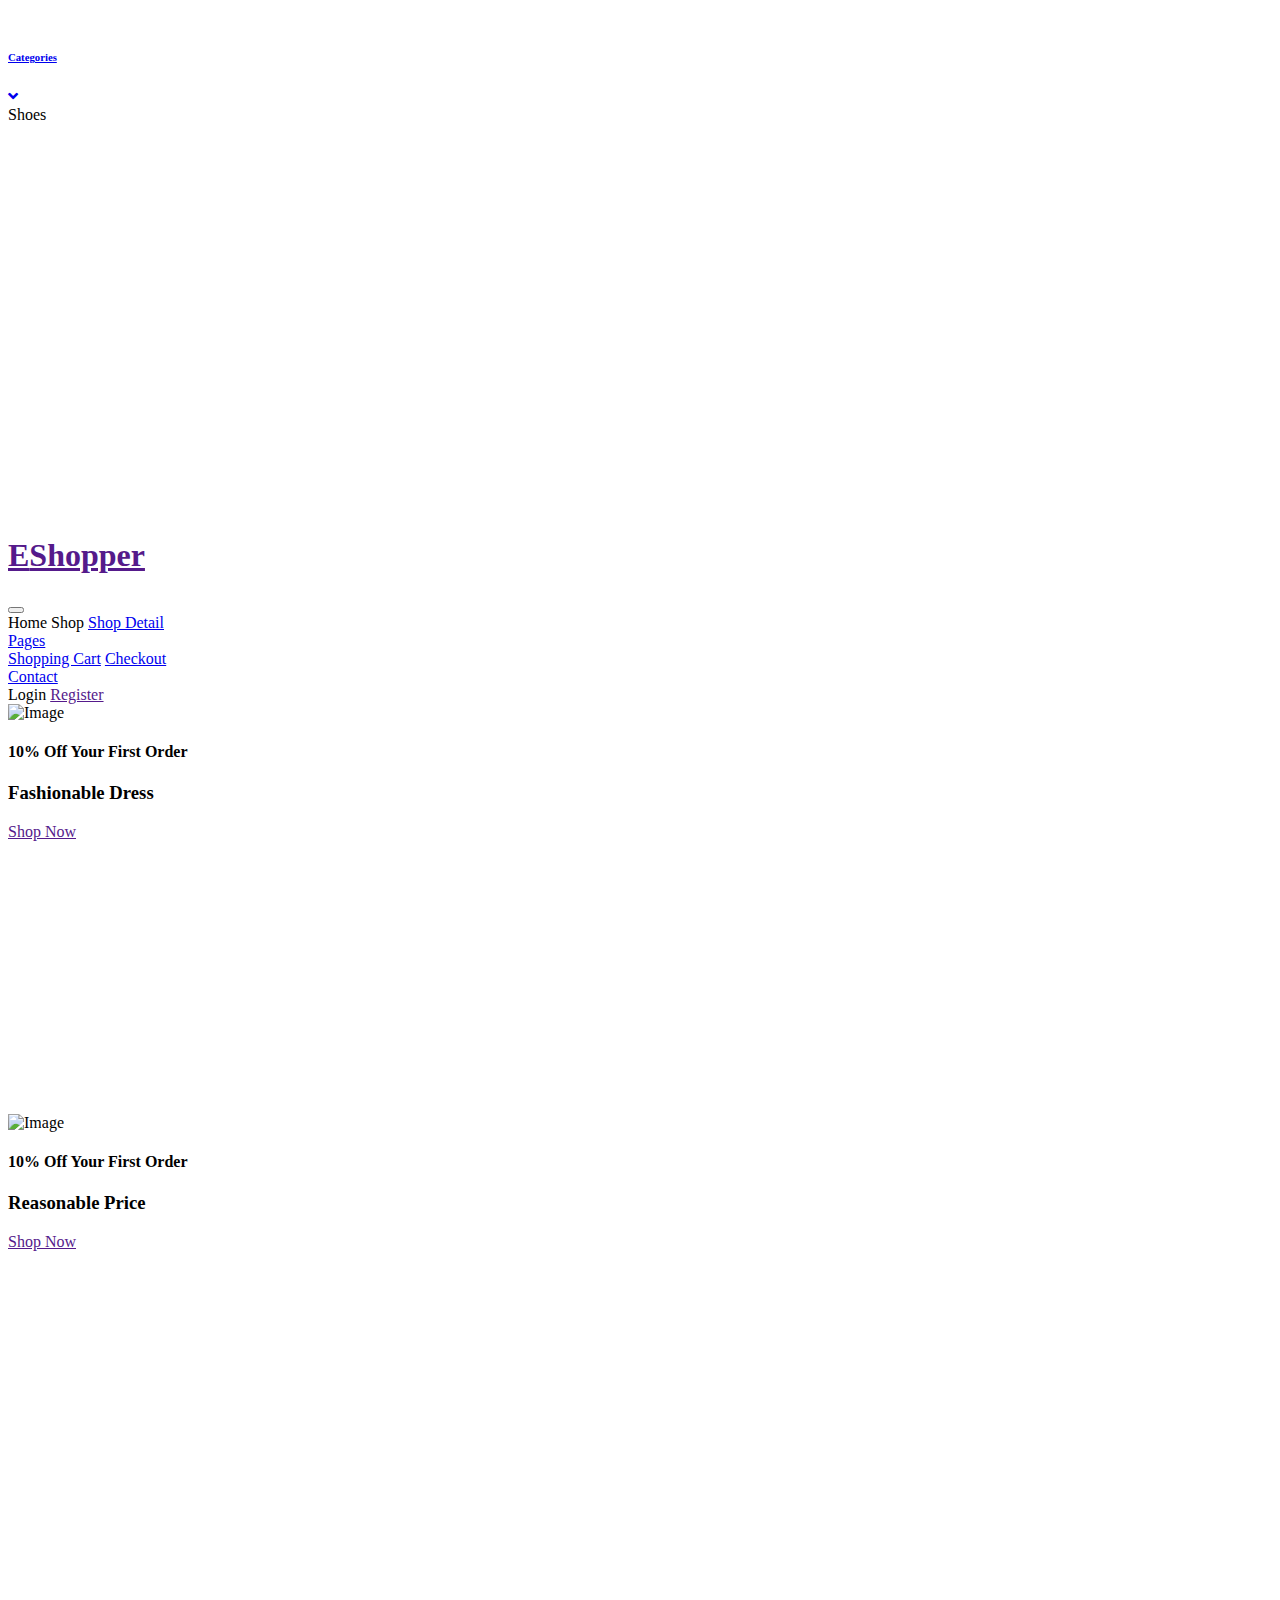
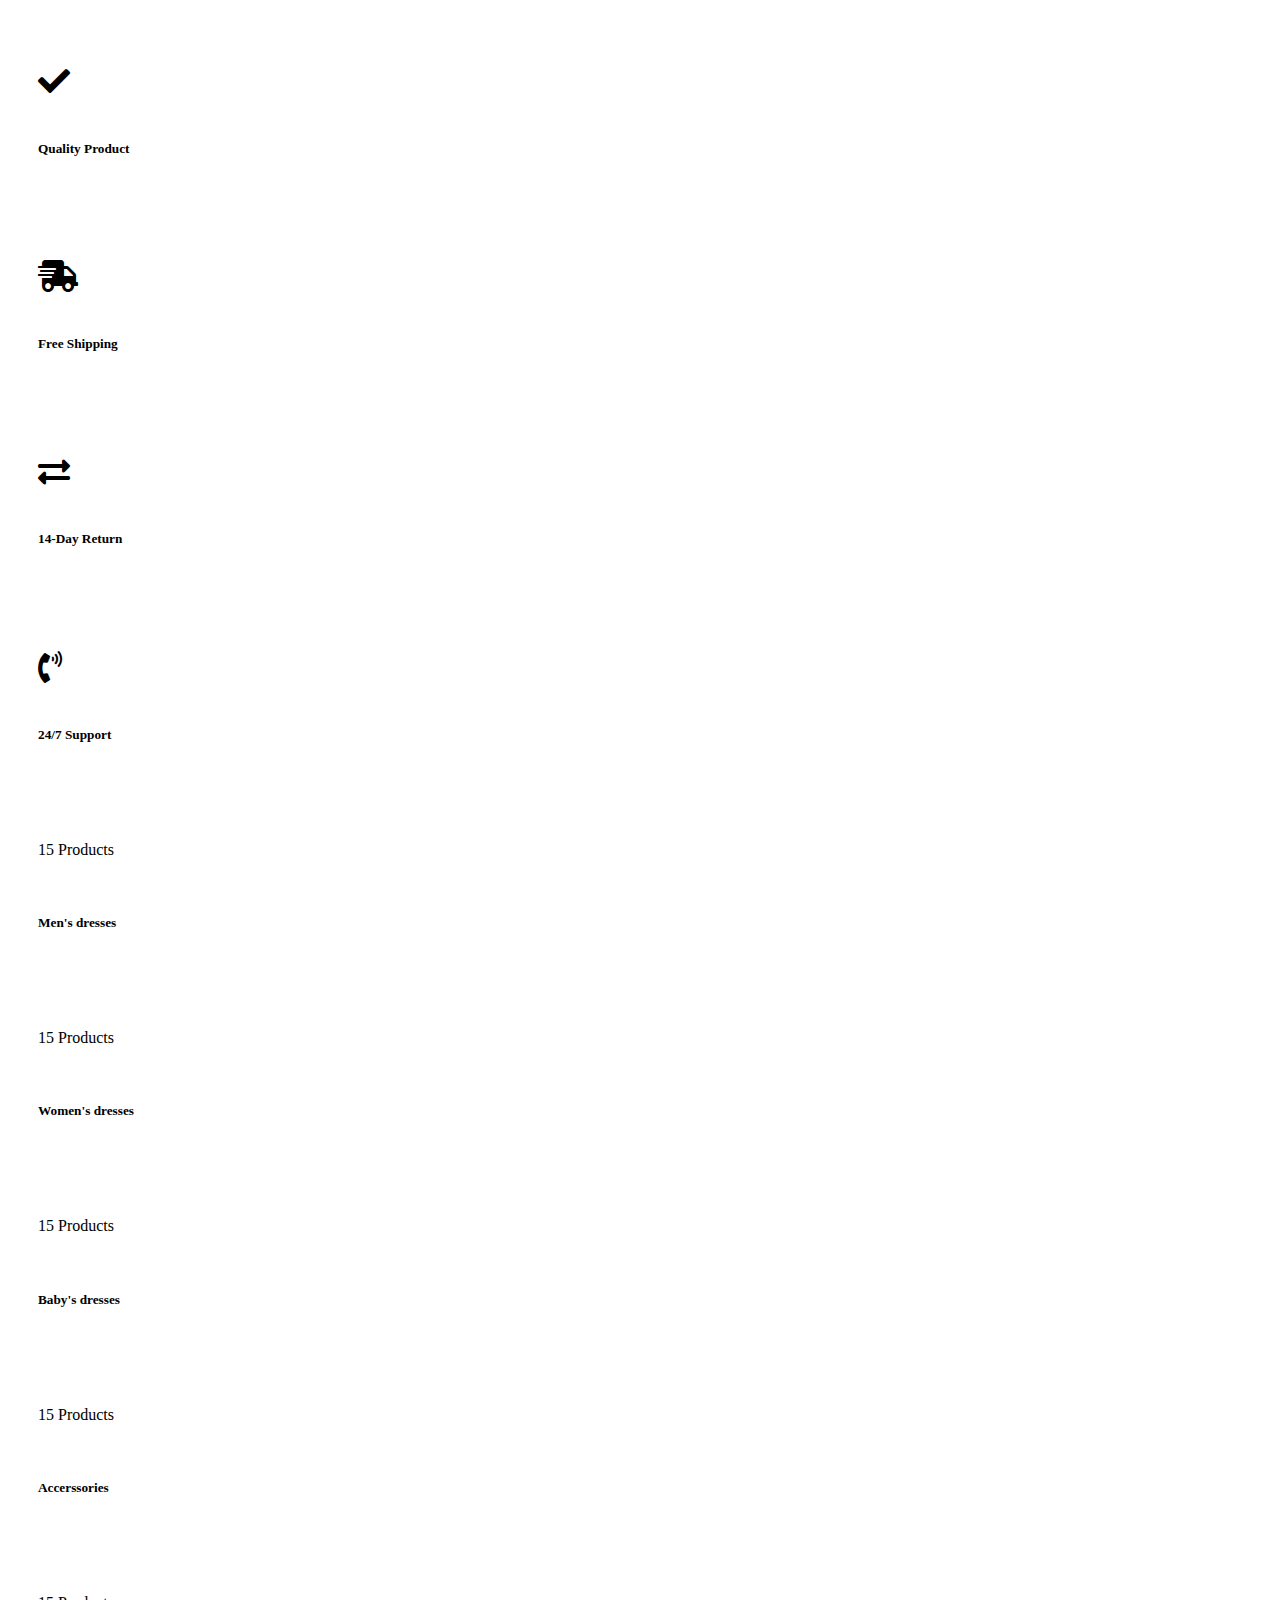
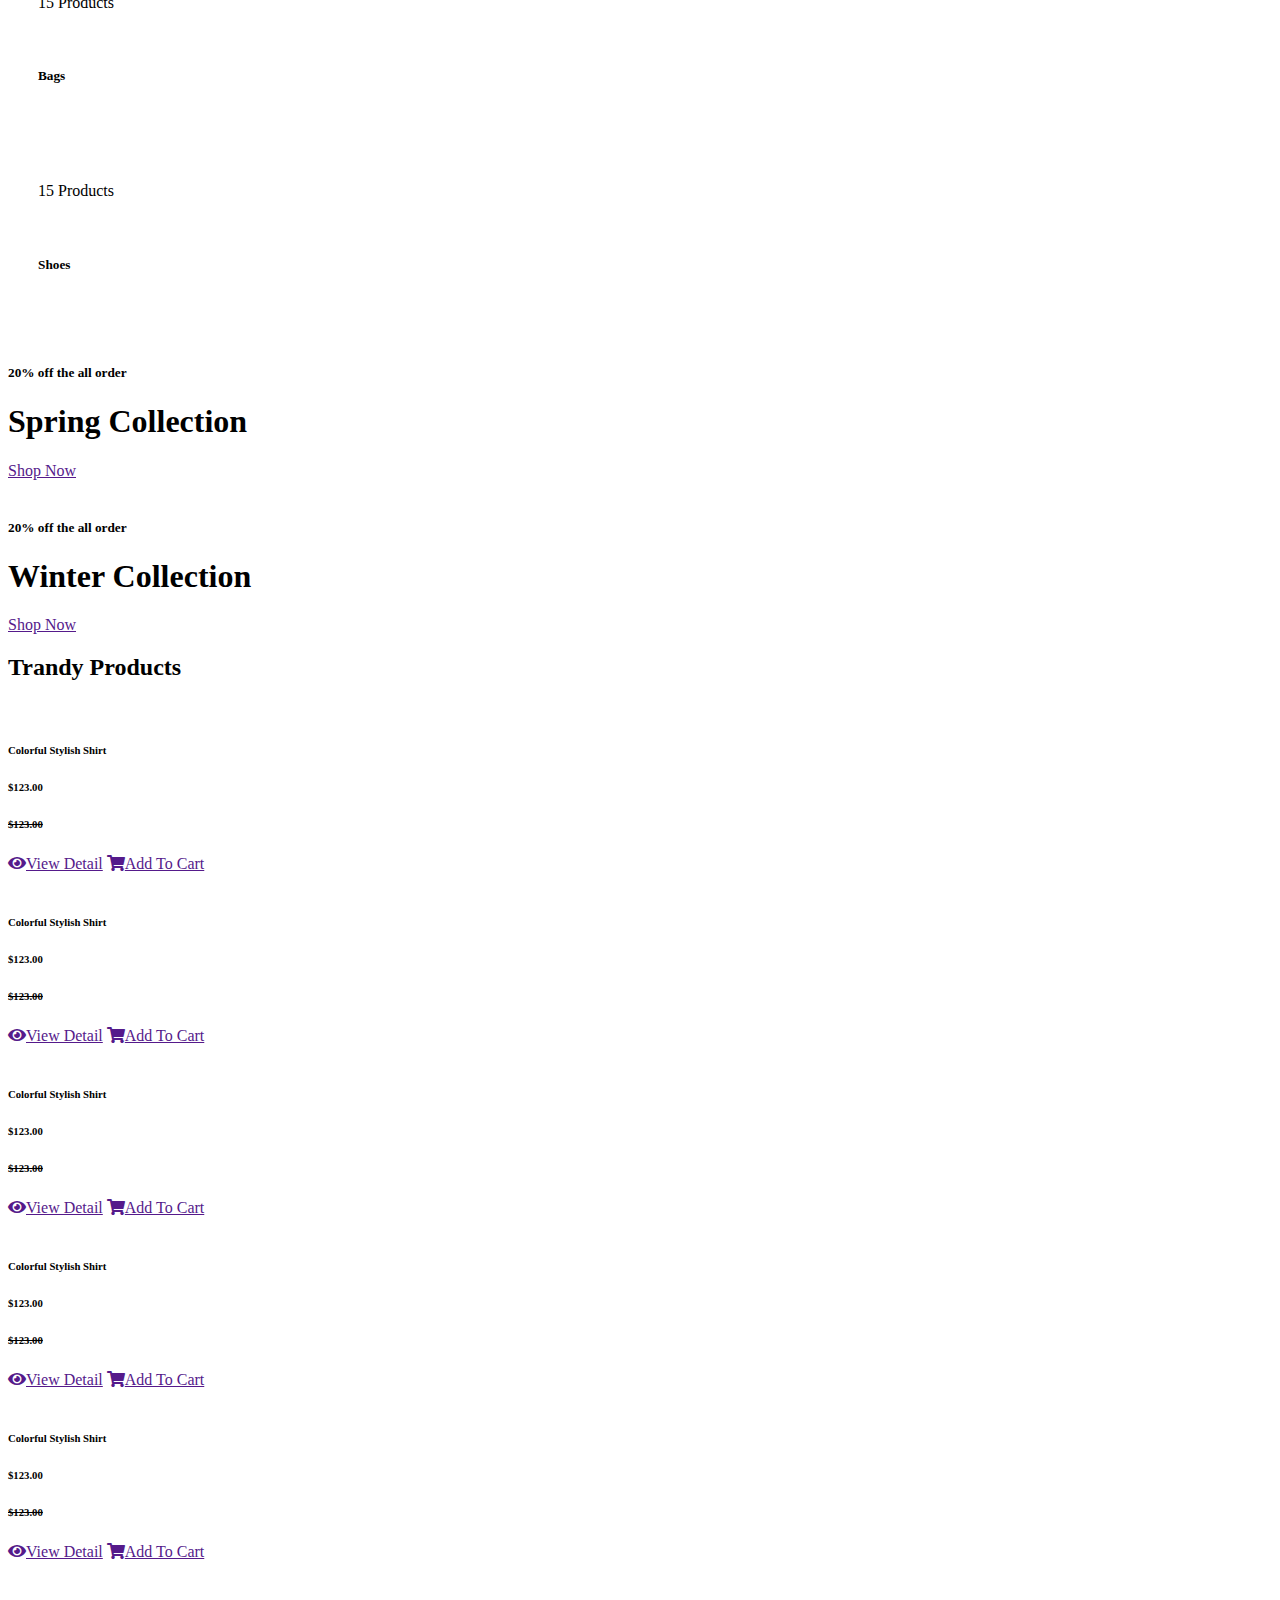
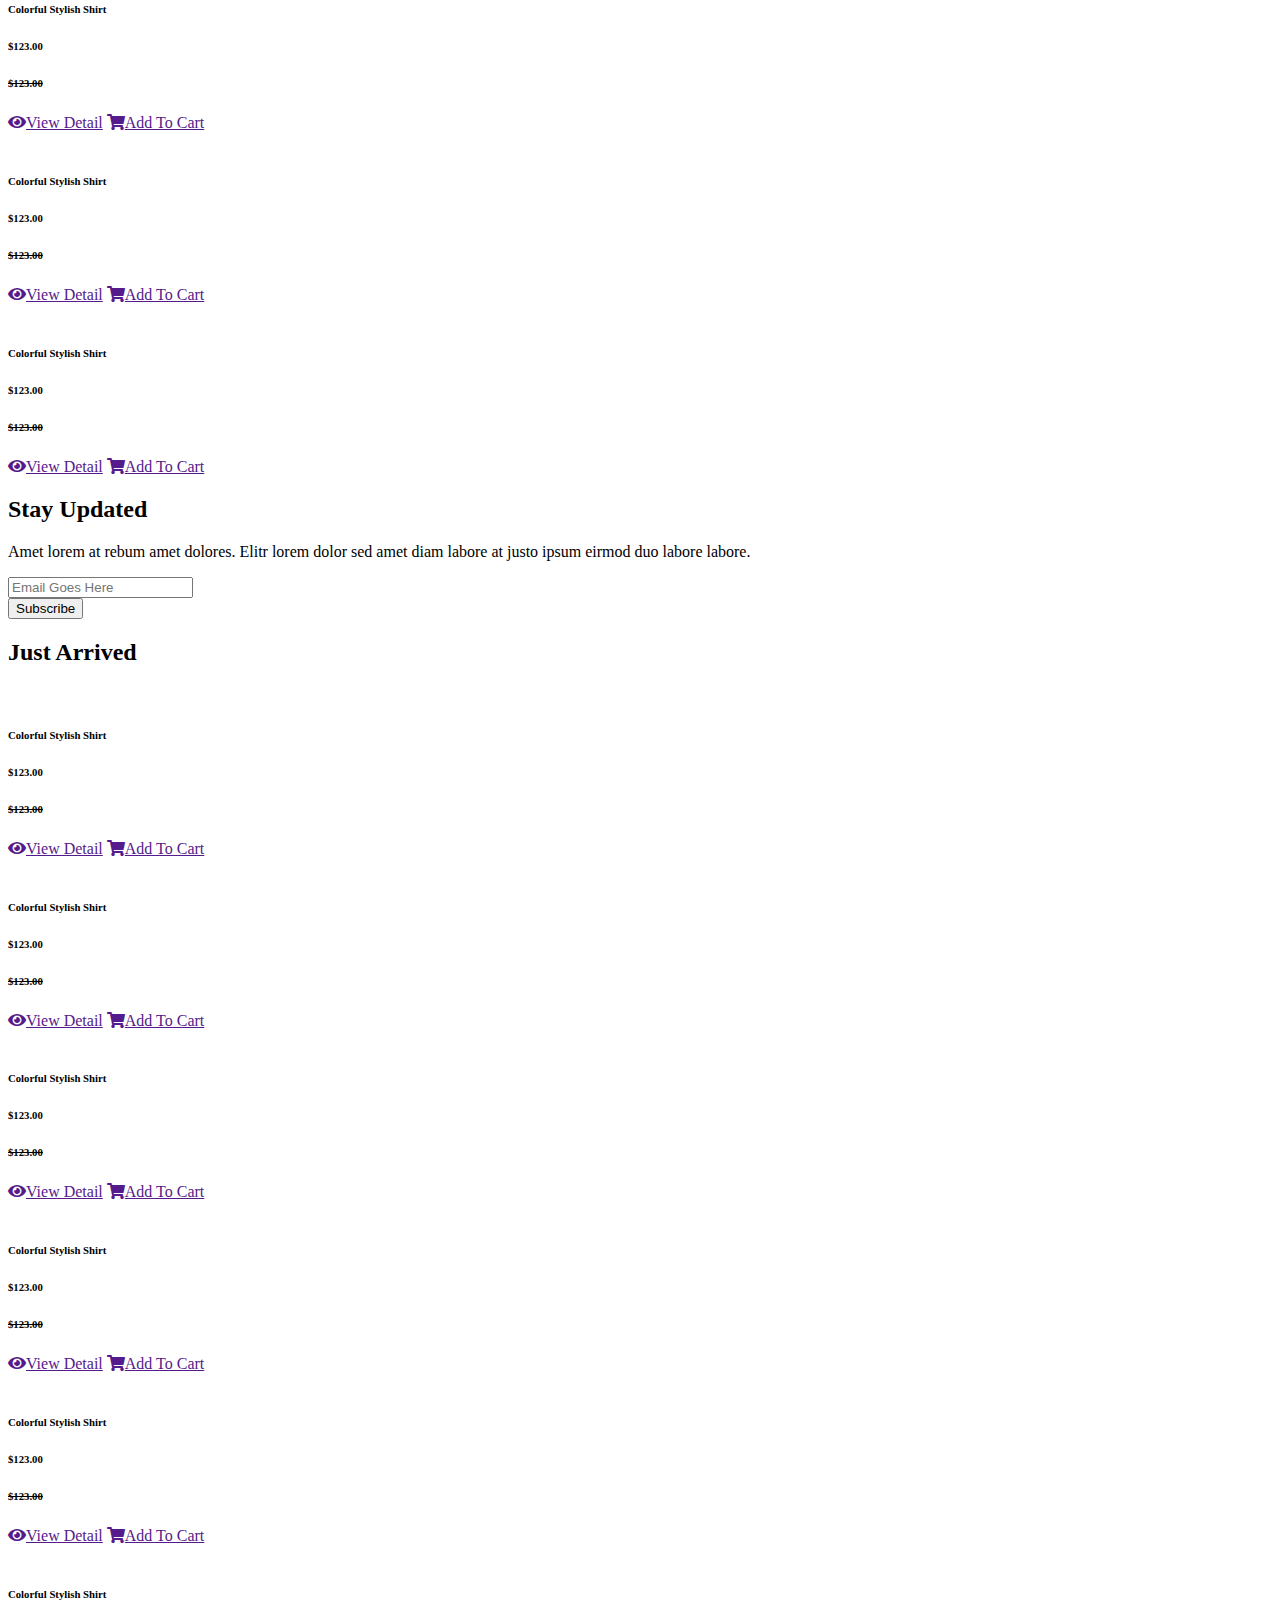
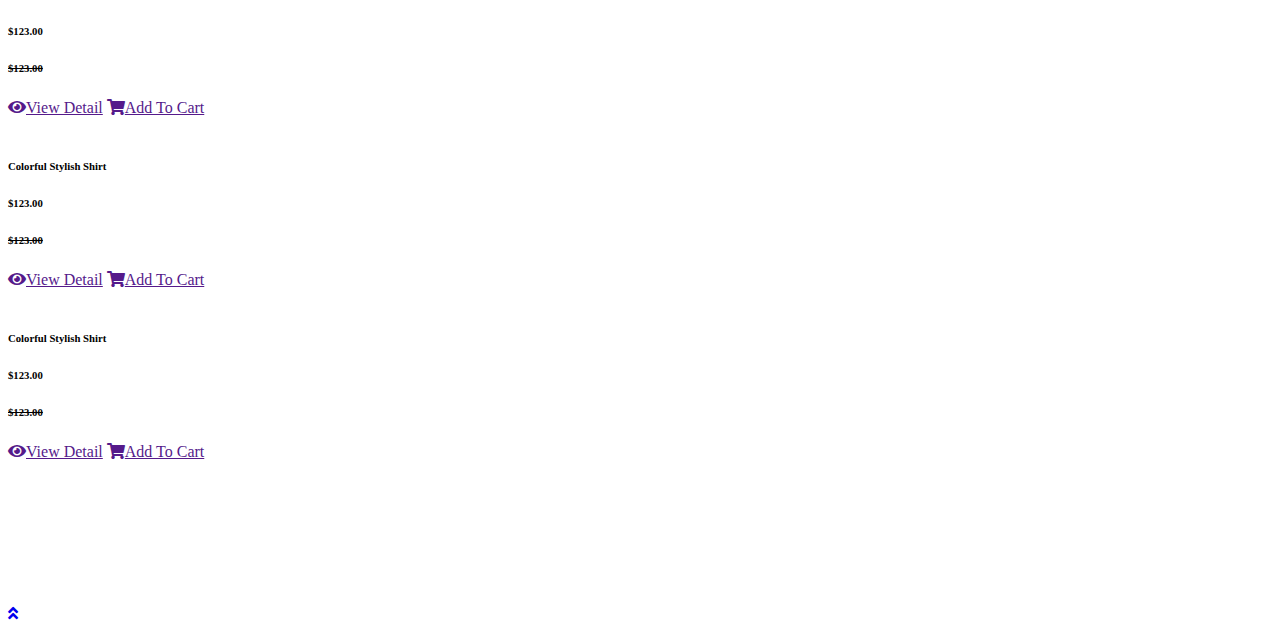
==== commit 9c2abbd6: "lần 4" ====
--- a/src/main/resources/templates/index.html
+++ b/src/main/resources/templates/index.html
@@ -27,73 +27,9 @@
 
 <body>
     <!-- Topbar Start -->
-    <div class="container-fluid">
-        <div class="row bg-secondary py-2 px-xl-5">
-            <div class="col-lg-6 d-none d-lg-block">
-                <div class="d-inline-flex align-items-center">
-                    <a class="text-dark" href="">FAQs</a>
-                    <span class="text-muted px-2">|</span>
-                    <a class="text-dark" href="">Help</a>
-                    <span class="text-muted px-2">|</span>
-                    <a class="text-dark" href="">Support</a>
-                </div>
-            </div>
-            //các đường dẫn lên các mạng xã hội
-            <div class="col-lg-6 text-center text-lg-right">
-                <div class="d-inline-flex align-items-center">
-                    <a class="text-dark px-2" href="">
-                        <i class="fab fa-facebook-f"></i>
-                    </a>
-                    <a class="text-dark px-2" href="">
-                        <i class="fab fa-twitter"></i>
-                    </a>
-                    <a class="text-dark px-2" href="">
-                        <i class="fab fa-linkedin-in"></i>
-                    </a>
-                    <a class="text-dark px-2" href="">
-                        <i class="fab fa-instagram"></i>
-                    </a>
-                    <a class="text-dark pl-2" href="">
-                        <i class="fab fa-youtube"></i>
-                    </a>
-                </div>
-            </div>
-        </div>
-        <div class="row align-items-center py-3 px-xl-5">
-            <div class="col-lg-3 d-none d-lg-block">
-                <a href="" class="text-decoration-none">
-                    <h1 class="m-0 display-5 font-weight-semi-bold"><span class="text-primary font-weight-bold border px-3 mr-1">E</span>Shopper</h1>
-                </a>
-            </div>
-            <div class="col-lg-6 col-6 text-left">
-				//form tìm kiếm trong trang
-                <form action="">
-                    <div class="input-group">
-                        <input type="text" class="form-control" placeholder="Search for products">
-                        <div class="input-group-append">
-                            <span class="input-group-text bg-transparent text-primary">
-                                <i class="fa fa-search"></i>
-                            </span>
-                        </div>
-                    </div>
-                </form>
-            </div>
-            //tym trang wed
-            <div class="col-lg-3 col-6 text-right">
-                <a href="" class="btn border">
-                    <i class="fas fa-heart text-primary"></i>
-                    <span class="badge">0</span>
-                </a>
-                // giỏ hàng trong trang wed
-                <a href="" class="btn border">
-                    <i class="fas fa-shopping-cart text-primary"></i>
-                    <span class="badge">0</span>
-                </a>
-            </div>
-        </div>
-    </div>
+   <div th:replace="header::headerwed"></div>
     <!-- Topbar End -->
-   <!-- HEADER TRONG TRANG WED  -->
+
 
     <!-- Navbar Start -->
     <div class="container-fluid mb-5">
@@ -103,30 +39,14 @@
                     <h6 class="m-0">Categories</h6>
                     <i class="fa fa-angle-down text-dark"></i>
                 </a>
-                <!-- CATEGORY TRONG TRANG WED-->
                 <nav class="collapse show navbar navbar-vertical navbar-light align-items-start p-0 border border-top-0 border-bottom-0" id="navbar-vertical">
                     <div class="navbar-nav w-100 overflow-hidden" style="height: 410px">
-                       <!-- <div class="nav-item dropdown"> </div> -->
-                       <a href="#" class="nav-link" data-toggle="dropdown">Dresses <i class="fa fa-angle-down float-right mt-1"></i></a>
-                           <!-- <div class="dropdown-menu position-absolute bg-secondary border-0 rounded-0 w-100 m-0">
-                                <a href="" class="dropdown-item">Men's Dresses</a>
-                                <a href="" class="dropdown-item">Women's Dresses</a>
-                                <a href="" class="dropdown-item">Baby's Dresses</a>
-                            </div> -->
-                       
-                        <a href="" class="nav-item nav-link">Shirts</a>
-                        <a href="" class="nav-item nav-link">Jeans</a>
-                        <a href="" class="nav-item nav-link">Swimwear</a>
-                        <a href="" class="nav-item nav-link">Sleepwear</a>
-                        <a href="" class="nav-item nav-link">Sportswear</a>
-                        <a href="" class="nav-item nav-link">Jumpsuits</a>
-                        <a href="" class="nav-item nav-link">Blazers</a>
-                        <a href="" class="nav-item nav-link">Jackets</a>
-                        <a href="" class="nav-item nav-link">Shoes</a>
+                        <div th:each="cate:${listCategory}">
+                        <a th:href="@{/productbycid(cid=${cate.id})}" class="nav-item nav-link">Shoes</a>
+                        </div>
                     </div>
                 </nav>
             </div>
-            <!-- HẾT CATEGORY CỦA TRANG -->
             <div class="col-lg-9">
                 <nav class="navbar navbar-expand-lg bg-light navbar-light py-3 py-lg-0 px-0">
                     <a href="" class="text-decoration-none d-block d-lg-none">
@@ -135,11 +55,10 @@
                     <button type="button" class="navbar-toggler" data-toggle="collapse" data-target="#navbarCollapse">
                         <span class="navbar-toggler-icon"></span>
                     </button>
-                    <!--CAC CHỨC NĂNG CỦA TRANG WED-->
                     <div class="collapse navbar-collapse justify-content-between" id="navbarCollapse">
                         <div class="navbar-nav mr-auto py-0">
-                            <a href="index.html" class="nav-item nav-link active">Home</a>
-                            <a href="shop.html" class="nav-item nav-link">Shop</a>
+                            <a th:href="@{/home}" class="nav-item nav-link active">Home</a>
+                            <a th:href="@{/shop}" class="nav-item nav-link">Shop</a>
                             <a href="detail.html" class="nav-item nav-link">Shop Detail</a>
                             <div class="nav-item dropdown">
                                 <a href="#" class="nav-link dropdown-toggle" data-toggle="dropdown">Pages</a>
@@ -151,13 +70,11 @@
                             <a href="contact.html" class="nav-item nav-link">Contact</a>
                         </div>
                         <div class="navbar-nav ml-auto py-0">
-                            <a href="" class="nav-item nav-link">Login</a>
+                            <a th:href="login" class="nav-item nav-link">Login</a>
                             <a href="" class="nav-item nav-link">Register</a>
                         </div>
                     </div>
                 </nav>
-                <!--HÊT CHỨC NĂNG CỦA TRANG -->
-                <!--NỀN CỦA TRANG WED-->
                 <div id="header-carousel" class="carousel slide" data-ride="carousel">
                     <div class="carousel-inner">
                         <div class="carousel-item active" style="height: 410px;">
@@ -196,7 +113,7 @@
         </div>
     </div>
     <!-- Navbar End -->
-    <!-- HẾT NÊN CỦA TRANG WED-->
+
 
     <!-- Featured Start -->
     <div class="container-fluid pt-5">
@@ -293,7 +210,6 @@
 
 
     <!-- Offer Start -->
-    <!-- CÁC SẢN PHÂM ĐANG KHUYẾN MẠI TREN TRANG -->
     <div class="container-fluid offer pt-5">
         <div class="row px-xl-5">
             <div class="col-md-6 pb-4">
@@ -636,7 +552,7 @@
     </div>
     <!-- Products End -->
 
-<!-- FOOTER FOOTER FOOTER FOOTER FOOTER FOOTER FOOTER FOOTER FOOTER FOOTER-->
+
     <!-- Vendor Start -->
     <div class="container-fluid py-5">
         <div class="row px-xl-5">
@@ -674,73 +590,7 @@
 
 
     <!-- Footer Start -->
-    <div class="container-fluid bg-secondary text-dark mt-5 pt-5">
-        <div class="row px-xl-5 pt-5">
-            <div class="col-lg-4 col-md-12 mb-5 pr-3 pr-xl-5">
-                <a href="" class="text-decoration-none">
-                    <h1 class="mb-4 display-5 font-weight-semi-bold"><span class="text-primary font-weight-bold border border-white px-3 mr-1">E</span>Shopper</h1>
-                </a>
-                <p>Dolore erat dolor sit lorem vero amet. Sed sit lorem magna, ipsum no sit erat lorem et magna ipsum dolore amet erat.</p>
-                <p class="mb-2"><i class="fa fa-map-marker-alt text-primary mr-3"></i>123 Street, New York, USA</p>
-                <p class="mb-2"><i class="fa fa-envelope text-primary mr-3"></i>info@example.com</p>
-                <p class="mb-0"><i class="fa fa-phone-alt text-primary mr-3"></i>+012 345 67890</p>
-            </div>
-            <div class="col-lg-8 col-md-12">
-                <div class="row">
-                    <div class="col-md-4 mb-5">
-                        <h5 class="font-weight-bold text-dark mb-4">Quick Links</h5>
-                        <div class="d-flex flex-column justify-content-start">
-                            <a class="text-dark mb-2" href="index.html"><i class="fa fa-angle-right mr-2"></i>Home</a>
-                            <a class="text-dark mb-2" href="shop.html"><i class="fa fa-angle-right mr-2"></i>Our Shop</a>
-                            <a class="text-dark mb-2" href="detail.html"><i class="fa fa-angle-right mr-2"></i>Shop Detail</a>
-                            <a class="text-dark mb-2" href="cart.html"><i class="fa fa-angle-right mr-2"></i>Shopping Cart</a>
-                            <a class="text-dark mb-2" href="checkout.html"><i class="fa fa-angle-right mr-2"></i>Checkout</a>
-                            <a class="text-dark" href="contact.html"><i class="fa fa-angle-right mr-2"></i>Contact Us</a>
-                        </div>
-                    </div>
-                    <div class="col-md-4 mb-5">
-                        <h5 class="font-weight-bold text-dark mb-4">Quick Links</h5>
-                        <div class="d-flex flex-column justify-content-start">
-                            <a class="text-dark mb-2" href="index.html"><i class="fa fa-angle-right mr-2"></i>Home</a>
-                            <a class="text-dark mb-2" href="shop.html"><i class="fa fa-angle-right mr-2"></i>Our Shop</a>
-                            <a class="text-dark mb-2" href="detail.html"><i class="fa fa-angle-right mr-2"></i>Shop Detail</a>
-                            <a class="text-dark mb-2" href="cart.html"><i class="fa fa-angle-right mr-2"></i>Shopping Cart</a>
-                            <a class="text-dark mb-2" href="checkout.html"><i class="fa fa-angle-right mr-2"></i>Checkout</a>
-                            <a class="text-dark" href="contact.html"><i class="fa fa-angle-right mr-2"></i>Contact Us</a>
-                        </div>
-                    </div>
-                    <div class="col-md-4 mb-5">
-                        <h5 class="font-weight-bold text-dark mb-4">Newsletter</h5>
-                        <form action="">
-                            <div class="form-group">
-                                <input type="text" class="form-control border-0 py-4" placeholder="Your Name" required="required" />
-                            </div>
-                            <div class="form-group">
-                                <input type="email" class="form-control border-0 py-4" placeholder="Your Email"
-                                    required="required" />
-                            </div>
-                            <div>
-                                <button class="btn btn-primary btn-block border-0 py-3" type="submit">Subscribe Now</button>
-                            </div>
-                        </form>
-                    </div>
-                </div>
-            </div>
-        </div>
-        <div class="row border-top border-light mx-xl-5 py-4">
-            <div class="col-md-6 px-xl-0">
-                <p class="mb-md-0 text-center text-md-left text-dark">
-                    &copy; <a class="text-dark font-weight-semi-bold" href="#">Your Site Name</a>. All Rights Reserved. Designed
-                    by
-                    <a class="text-dark font-weight-semi-bold" href="https://htmlcodex.com">HTML Codex</a><br>
-                    Distributed By <a href="https://themewagon.com" target="_blank">ThemeWagon</a>
-                </p>
-            </div>
-            <div class="col-md-6 px-xl-0 text-center text-md-right">
-                <img class="img-fluid" src="img/payments.png" alt="">
-            </div>
-        </div>
-    </div>
+   <div th:replace="footer::footerwed"></div>
     <!-- Footer End -->
 
 
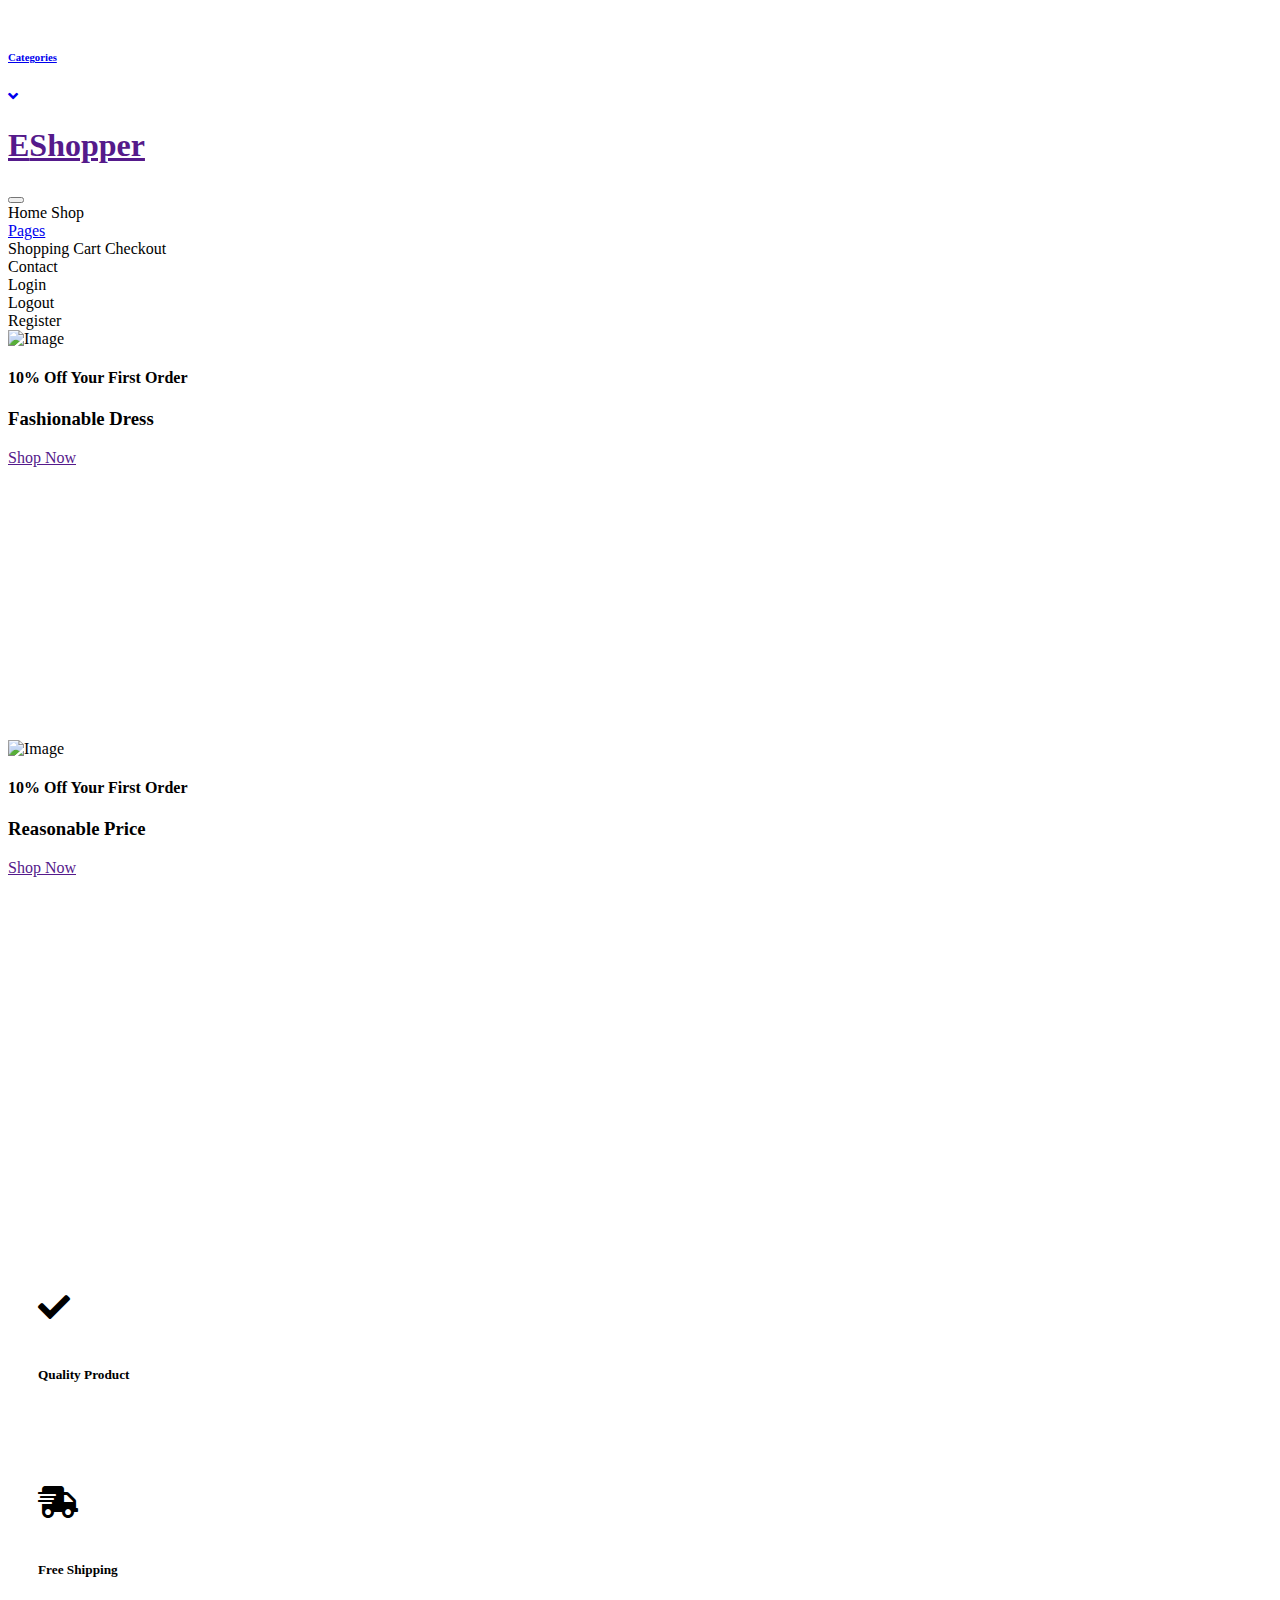
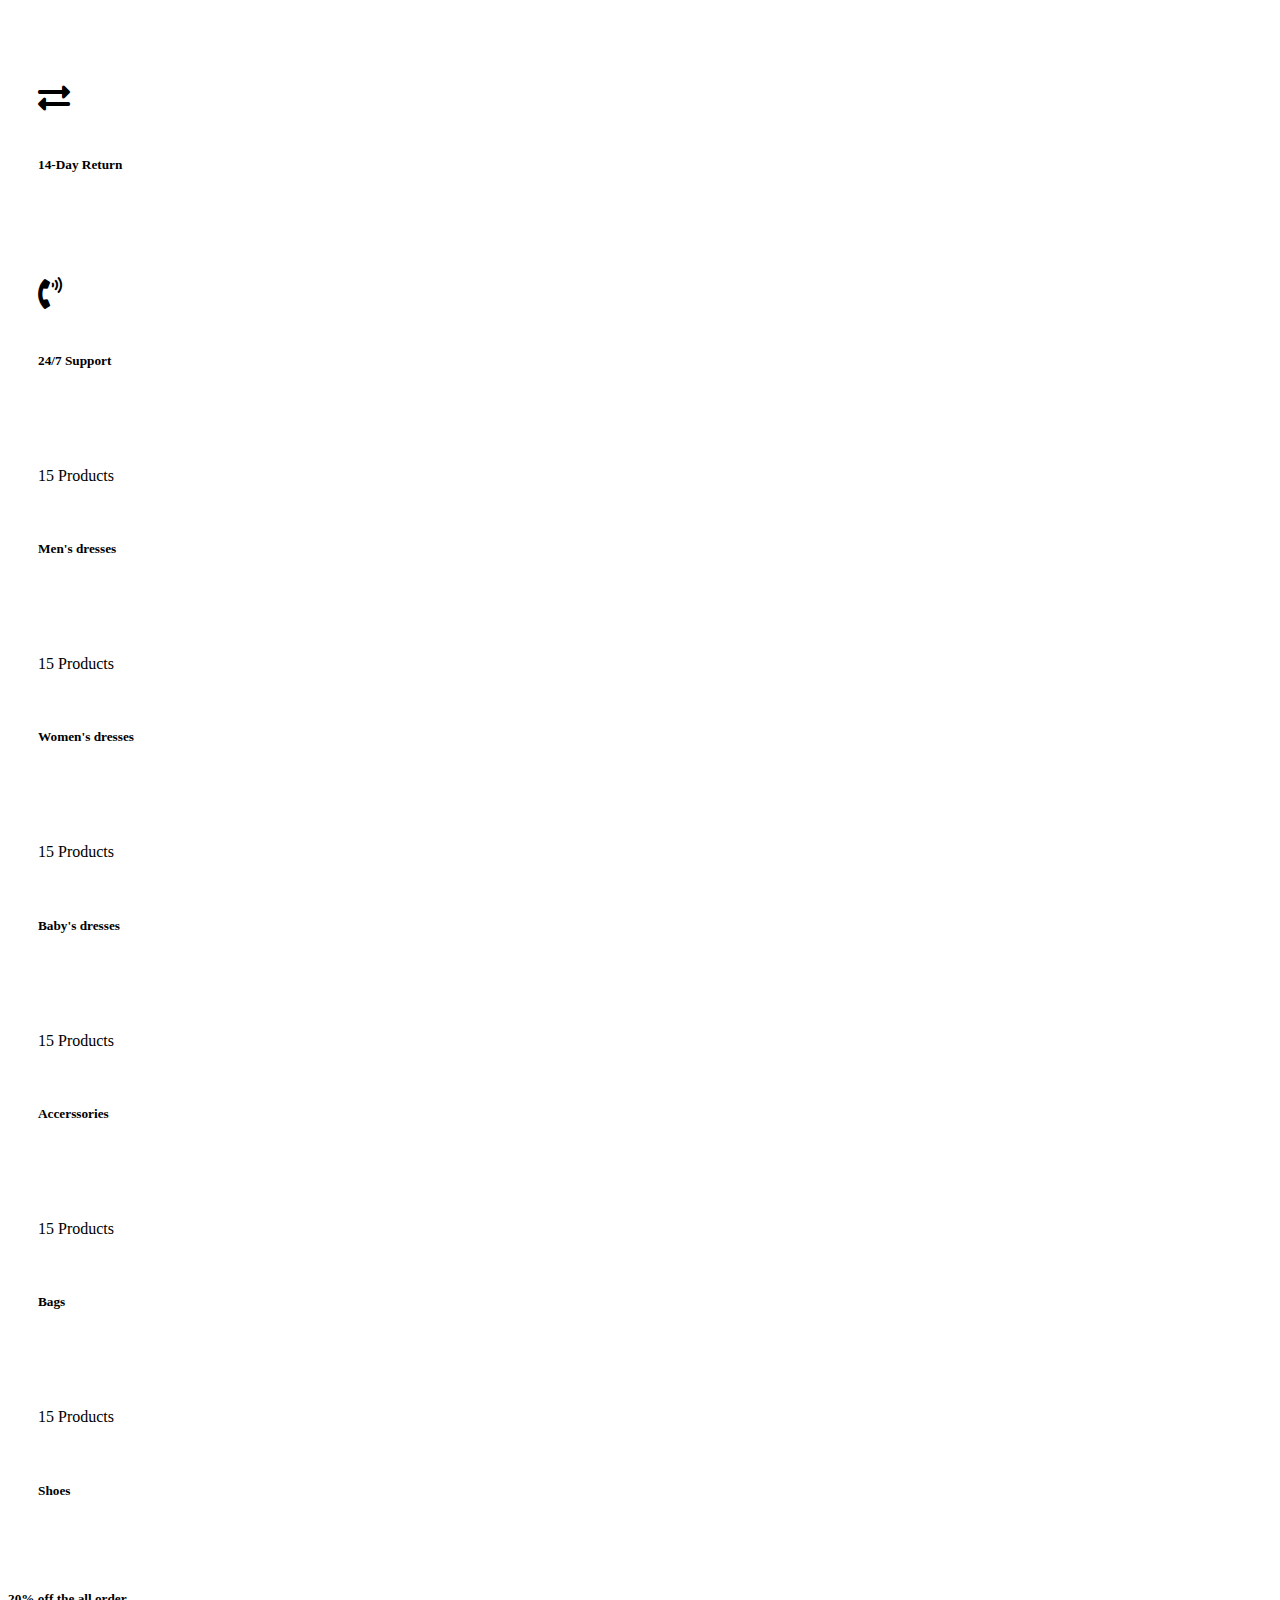
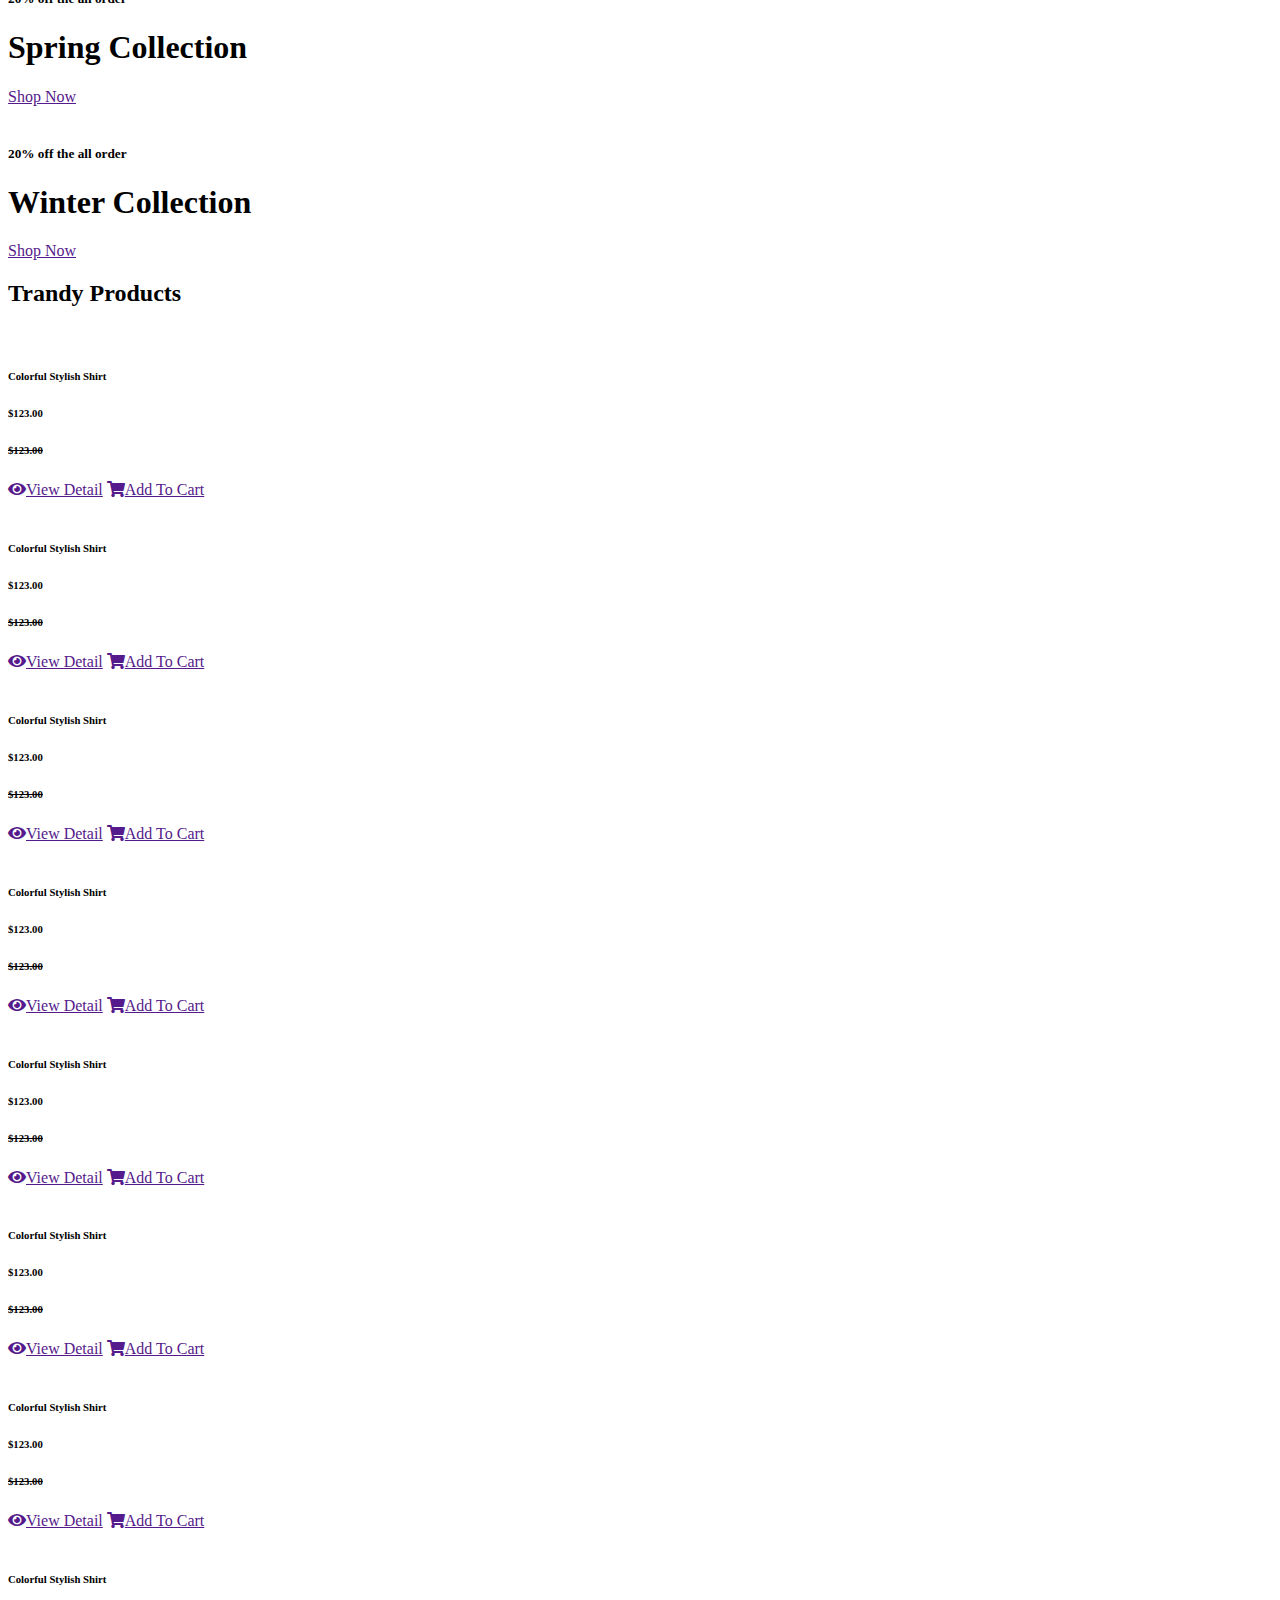
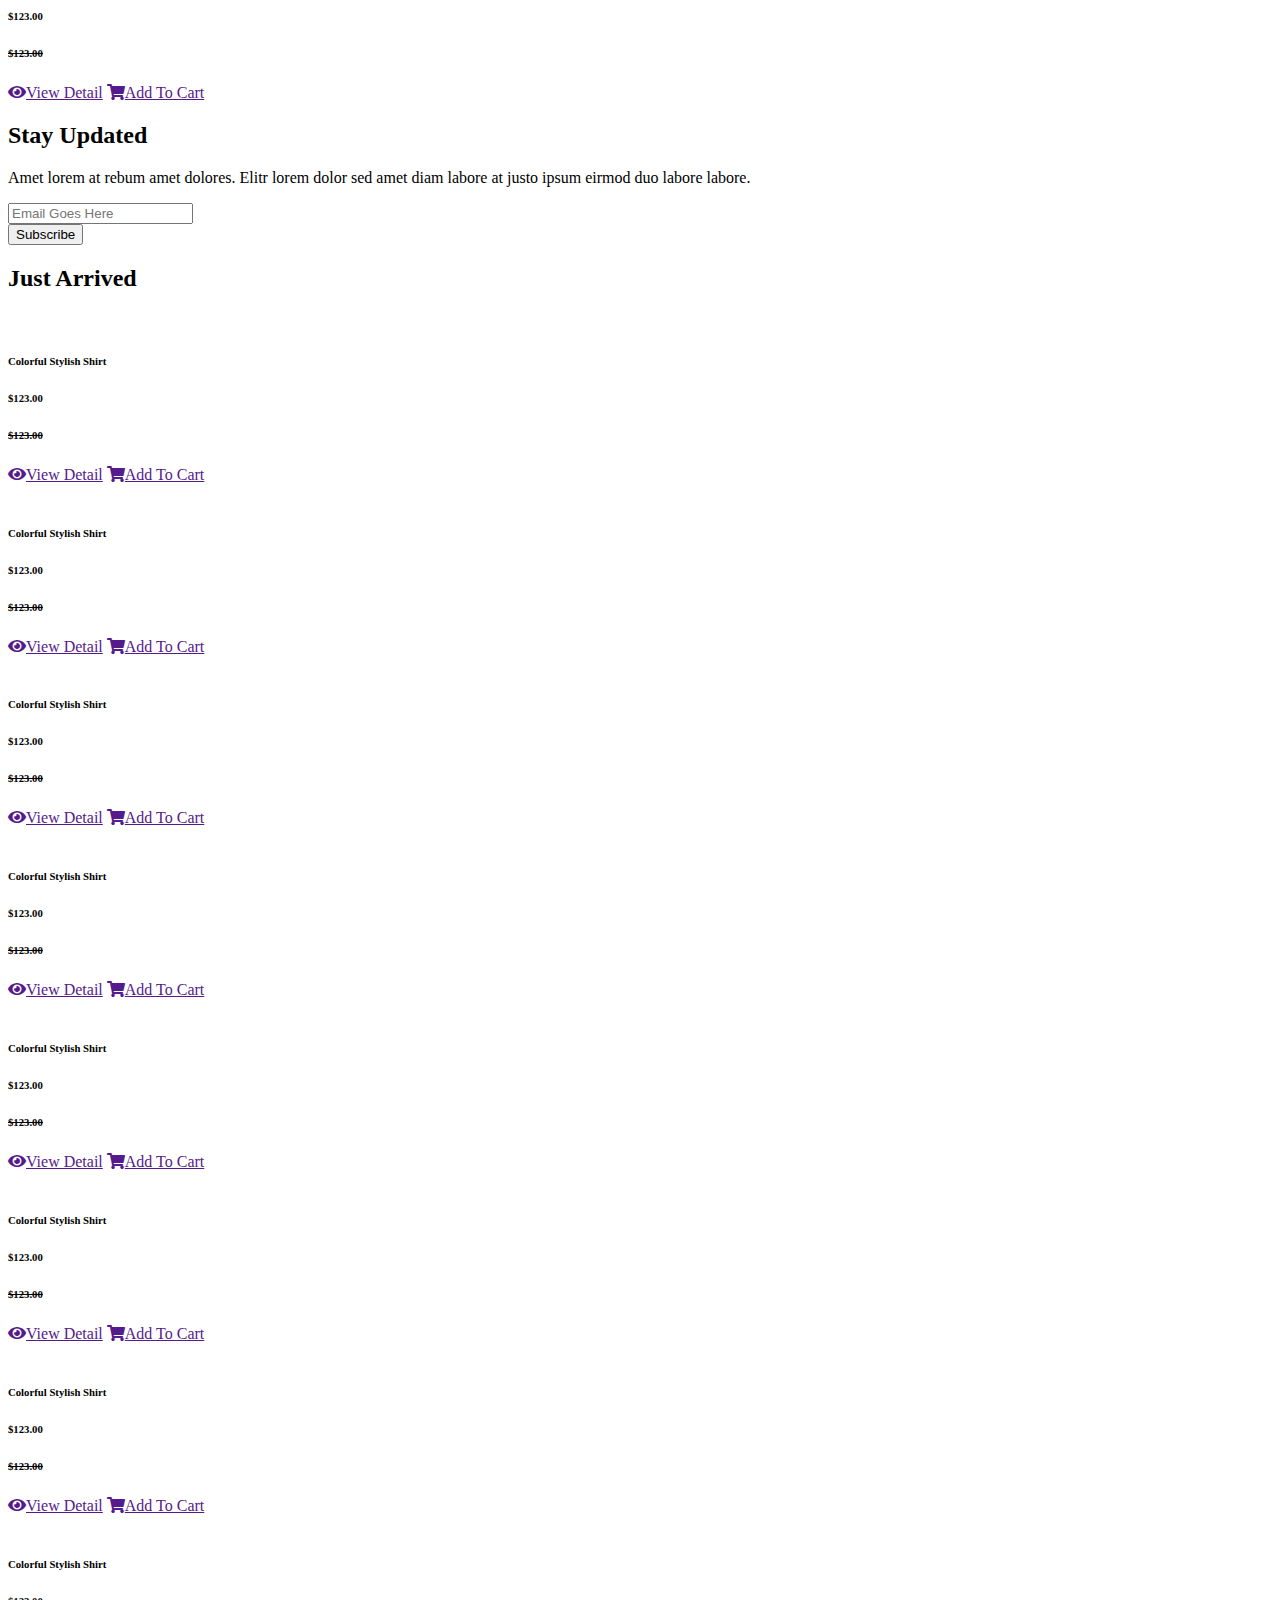
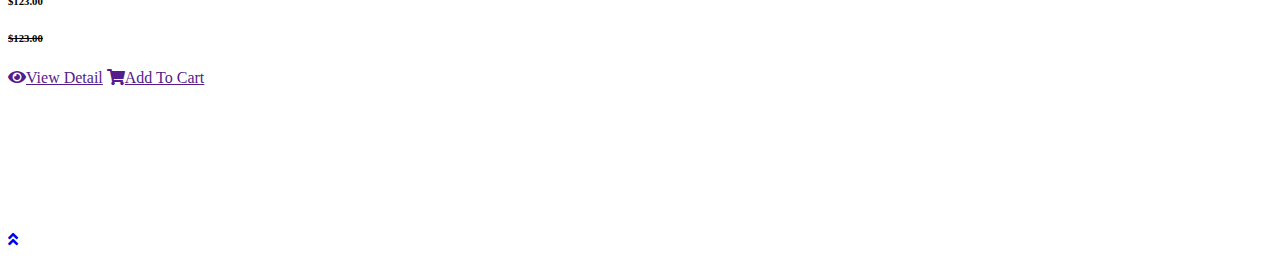
==== commit 7bd438d5: "showcart error" ====
--- a/src/main/resources/templates/index.html
+++ b/src/main/resources/templates/index.html
@@ -29,8 +29,7 @@
     <!-- Topbar Start -->
    <div th:replace="header::headerwed"></div>
     <!-- Topbar End -->
-
-
+    
     <!-- Navbar Start -->
     <div class="container-fluid mb-5">
         <div class="row border-top px-xl-5">
@@ -40,11 +39,7 @@
                     <i class="fa fa-angle-down text-dark"></i>
                 </a>
                 <nav class="collapse show navbar navbar-vertical navbar-light align-items-start p-0 border border-top-0 border-bottom-0" id="navbar-vertical">
-                    <div class="navbar-nav w-100 overflow-hidden" style="height: 410px">
-                        <div th:each="cate:${listCategory}">
-                        <a th:href="@{/productbycid(cid=${cate.id})}" class="nav-item nav-link">Shoes</a>
-                        </div>
-                    </div>
+                    
                 </nav>
             </div>
             <div class="col-lg-9">
@@ -56,22 +51,29 @@
                         <span class="navbar-toggler-icon"></span>
                     </button>
                     <div class="collapse navbar-collapse justify-content-between" id="navbarCollapse">
-                        <div class="navbar-nav mr-auto py-0">
-                            <a th:href="@{/home}" class="nav-item nav-link active">Home</a>
-                            <a th:href="@{/shop}" class="nav-item nav-link">Shop</a>
-                            <a href="detail.html" class="nav-item nav-link">Shop Detail</a>
+                     
+                         <div class="navbar-nav mr-auto py-0">
+                            <a th:href="@{/home}" class="nav-item nav-link">Home</a>
+                            <a th:href="@{/shop}" class="nav-item nav-link active">Shop</a>
+                            <!--  <a th:href="@{/detail}" class="nav-item nav-link">Shop Detail</a>-->
                             <div class="nav-item dropdown">
                                 <a href="#" class="nav-link dropdown-toggle" data-toggle="dropdown">Pages</a>
                                 <div class="dropdown-menu rounded-0 m-0">
-                                    <a href="cart.html" class="dropdown-item">Shopping Cart</a>
-                                    <a href="checkout.html" class="dropdown-item">Checkout</a>
+                                    <a th:href="@{showcart}" class="dropdown-item">Shopping Cart</a>
+                                    <a th:href="@{/checkout}" class="dropdown-item">Checkout</a>
                                 </div>
                             </div>
-                            <a href="contact.html" class="nav-item nav-link">Contact</a>
-                        </div>
-                        <div class="navbar-nav ml-auto py-0">
-                            <a th:href="login" class="nav-item nav-link">Login</a>
-                            <a href="" class="nav-item nav-link">Register</a>
+                            <a th:href="@{contact}" class="nav-item nav-link">Contact</a>
+                        </div>
+                        <div  class="navbar-nav ml-auto py-0">
+                            <a th:href="@{/login}" class="nav-item nav-link">Login</a>
+                            <div sec:authorize="isAuthenticated()">
+                            <a th:href="@{/logout}" class="nav-item nav-link">Logout</a> 
+                          </div>
+                          <div sec:authorize="isAnonymous()">
+							  <a th:href="@{/register}" class="nav-item nav-link">Register</a> 
+						  </div>
+                       
                         </div>
                     </div>
                 </nav>
@@ -110,11 +112,10 @@
                     </a>
                 </div>
             </div>
-        </div>
-    </div>
+</div>    </div>
     <!-- Navbar End -->
 
-
+  
     <!-- Featured Start -->
     <div class="container-fluid pt-5">
         <div class="row px-xl-5 pb-3">
